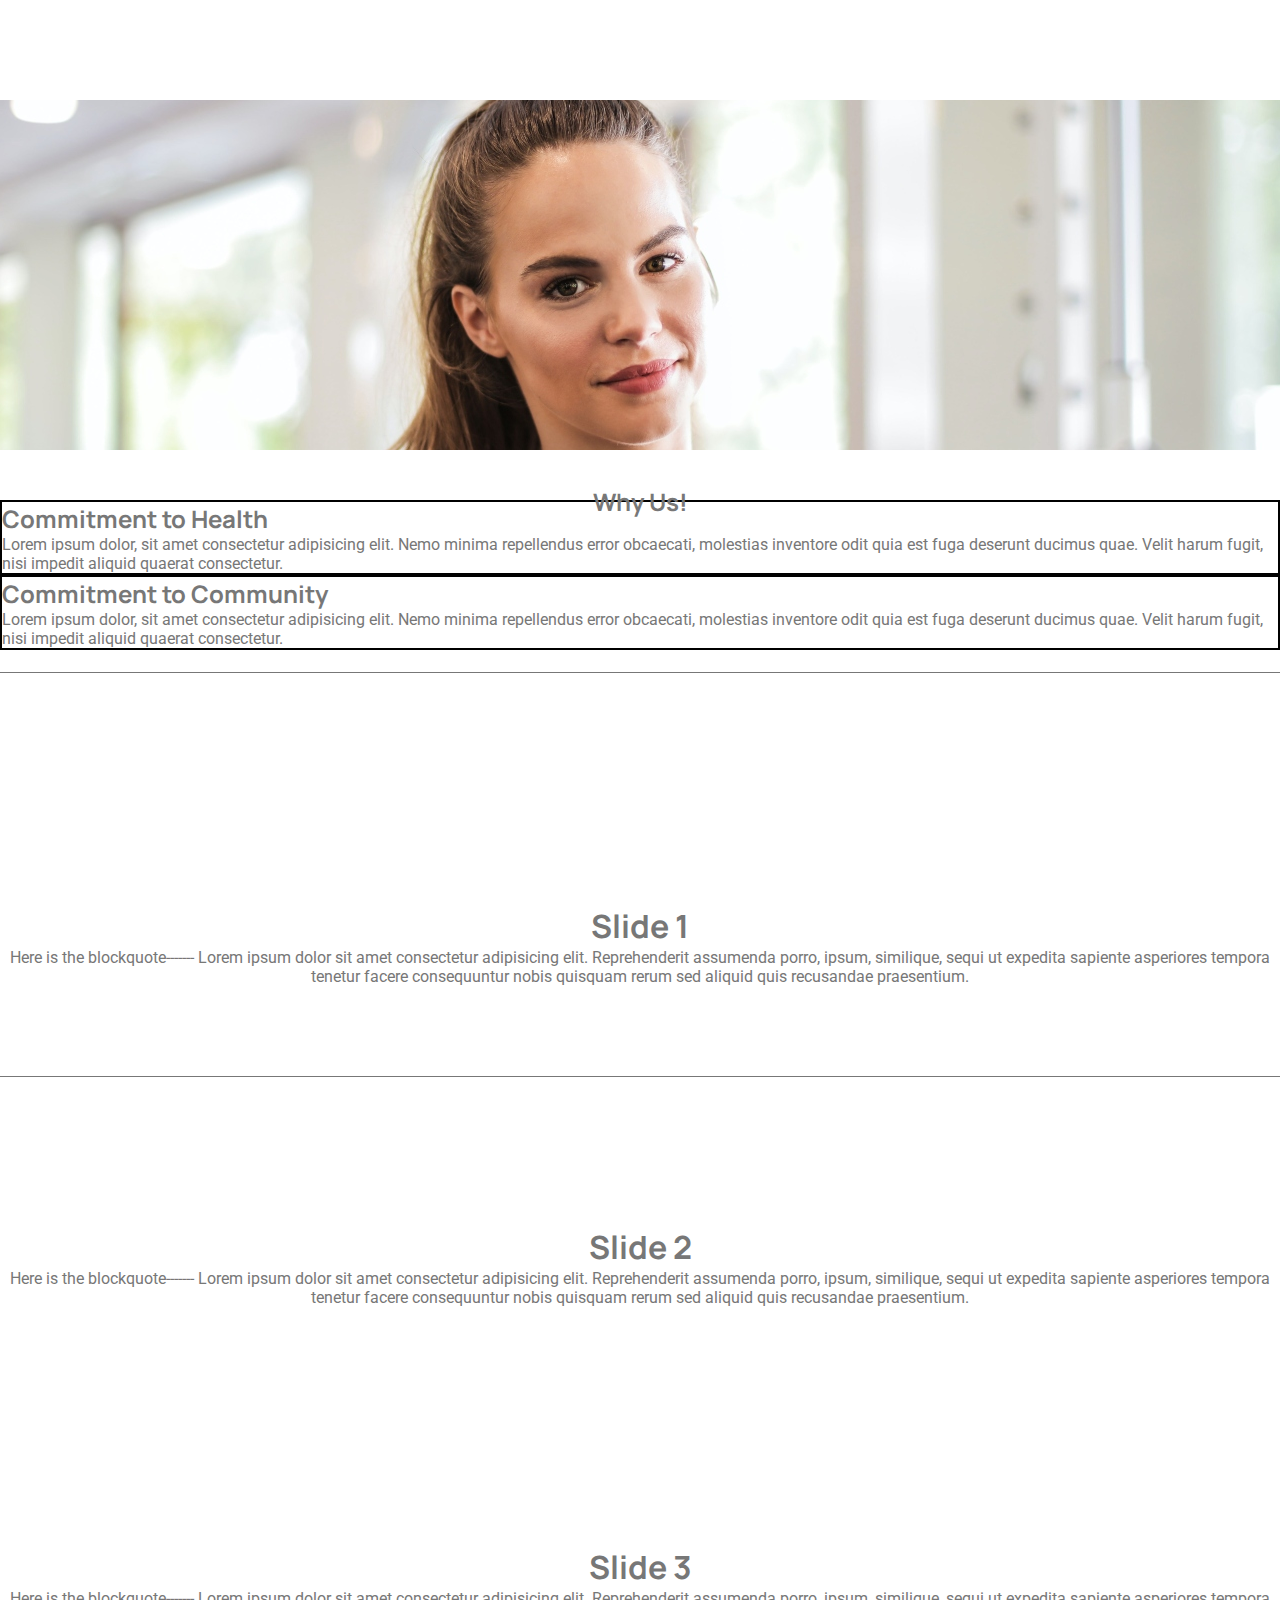
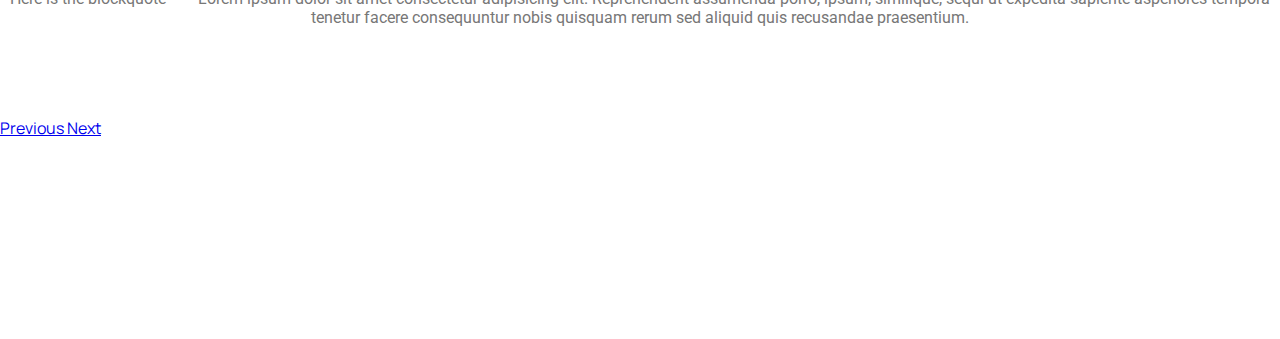
==== about.html @ 335e4745 "Working on a page overflow bug." ====
<!DOCTYPE html>
<html lang="en">
<head>
  <title>Bootstrap Example</title>
  <meta charset="utf-8">
  <meta name="viewport" content="width=device-width, initial-scale=1">
  <link rel="stylesheet" href="https://cdn.jsdelivr.net/npm/bootstrap@4.6.0/dist/css/bootstrap.min.css" integrity="sha384-B0vP5xmATw1+K9KRQjQERJvTumQW0nPEzvF6L/Z6nronJ3oUOFUFpCjEUQouq2+l" crossorigin="anonymous">
  <link rel="stylesheet" href="https://use.fontawesome.com/releases/v5.15.2/css/all.css" integrity="sha384-vSIIfh2YWi9wW0r9iZe7RJPrKwp6bG+s9QZMoITbCckVJqGCCRhc+ccxNcdpHuYu" crossorigin="anonymous">
 <link rel="stylesheet" href="css/style.css">
</head>


<body>
  <header>
    
<!-- Alert -->
    <!-- <div class="container-fluid alert alert-light bg-white w-100 m-0" style= "position: relative; font-size: 115%; height: 40px; border: 0; border-radius: 0;" role="alert">
      <a href="#" class="text-dark w-100" style="text-align: center; font-size: 100%; position: absolute; top: 20%;">Covid-19 FAQs <span class="d-none d-lg-inline">| Our Committment to Clear</span></a>
    </div> -->
    

<!-- Nav Bar -->     

    <section class="bg-light" style="height: 100px;">
</section>
</header>



<main>

<!-- Img with -->
  <div id="about-img"></div>
  <div class="cover-text"></div>


  <!-- Info about the company -->
    <div class="container">
      <div class="container" style="height: 50px; padding-top: 35px;">
        <h2 class="text-dark" style="text-align: center">Why Us!</h2>      
      </div>
      <div class="row justify-content-center">
        <div class="col-sm-5 py-3 px-lg-5 my-5  mx-3" style="border: 2px solid black;">
          <div><i class="fas fa-heartbeat"></i>
          </div>
          <h2>Commitment to Health</h2>
          <p>Lorem ipsum dolor, sit amet consectetur adipisicing elit. Nemo minima repellendus error obcaecati,
            molestias inventore odit quia est fuga deserunt ducimus quae. Velit harum fugit, nisi impedit aliquid 
            quaerat consectetur.</p>
        </div>
        <div class="col-sm-5 mx-3 py-3 my-5 px-lg-5" style="border: 2px solid black;">
          <div><i class="fas fa-users"></i></div>
          <h2>Commitment to Community</h2>
          <p>Lorem ipsum dolor, sit amet consectetur adipisicing elit. Nemo minima repellendus error obcaecati,
           molestias inventore odit quia est fuga deserunt ducimus quae. Velit harum fugit, nisi impedit aliquid 
           quaerat consectetur.</p>
        </div>
      </div>
    </div>
  </section>

<!-- Testimonials, carasoul? -->
<section>
      <div id="carouselExampleIndicators" class="carousel slide" data-ride="carousel">
        <ol class="carousel-indicators">
          <li data-target="#carouselExampleIndicators" data-slide-to="0" class="active"></li>
          <li data-target="#carouselExampleIndicators" data-slide-to="1"></li>
          <li data-target="#carouselExampleIndicators" data-slide-to="2"></li>
        </ol>
        <div class="carousel-inner"> 
          <div class="carousel-item active bg-dark text-white">
            <div class="container carousel-container">
              <h1>Slide 1</h1>
              <p>Here is the blockquote------- Lorem ipsum dolor sit amet consectetur adipisicing elit. 
                Reprehenderit assumenda porro, ipsum, similique, sequi ut expedita sapiente asperiores tempora tenetur facere consequuntur nobis quisquam rerum sed aliquid quis recusandae praesentium.</p>
            </div>
          </div>
          <div class="carousel-item bg-dark text-white">
            <div class="container carousel-container">
              <h1>Slide 2</h1>
              <p>Here is the blockquote------- Lorem ipsum dolor sit amet consectetur adipisicing elit. 
                Reprehenderit assumenda porro, ipsum, similique, sequi ut expedita sapiente asperiores tempora tenetur facere consequuntur nobis quisquam rerum sed aliquid quis recusandae praesentium.</p>
            </div>
          </div>
          <div class="carousel-item bg-dark text-white">
            <div class="container carousel-container">
              <h1>Slide 3</h1>
              <p>Here is the blockquote------- Lorem ipsum dolor sit amet consectetur adipisicing elit. 
                Reprehenderit assumenda porro, ipsum, similique, sequi ut expedita sapiente asperiores tempora tenetur facere consequuntur nobis quisquam rerum sed aliquid quis recusandae praesentium.</p>
            </div>
          </div>
        </div>
        <a class="carousel-control-prev" href="#carouselExampleIndicators" role="button" data-slide="prev">
          <span class="carousel-control-prev-icon" aria-hidden="true"></span>
          <span class="sr-only">Previous</span>
        </a>
        <a class="carousel-control-next" href="#carouselExampleIndicators" role="button" data-slide="next">
          <span class="carousel-control-next-icon" aria-hidden="true"></span>
          <span class="sr-only">Next</span>
        </a>
      </div>
  </section>

</main>

<footer>
  <div id="footer" class="container-fluid bg-dark p-0">
          <div class="container-fluid text-center px-0" id="footer-container">
              <a href="http://www.twitter.com" target="_blank"><i class="fab fa-twitter mx-4 text-white d-inline fa-2x"></i></a>
              <a href="http://www.facebook.com" target="_blank"><i class="fab fa-facebook mx-4 text-white d-inline fa-2x"></i></a>
              <a href="http://www.instagram.com" target="_blank"><i class="fab fa-instagram mx-4 text-white d-inline fa-2x"></i></a>
           </div>
        </div>
      </div>
    </div>
</footer>


<script src="https://cdn.jsdelivr.net/npm/bootstrap@4.6.0/dist/js/bootstrap.bundle.min.js" integrity="sha384-Piv4xVNRyMGpqkS2by6br4gNJ7DXjqk09RmUpJ8jgGtD7zP9yug3goQfGII0yAns" crossorigin="anonymous"></script>
<script src="https://code.jquery.com/jquery-3.2.1.slim.min.js" integrity="sha384-KJ3o2DKtIkvYIK3UENzmM7KCkRr/rE9/Qpg6aAZGJwFDMVNA/GpGFF93hXpG5KkN" crossorigin="anonymous"></script>
<script src="https://cdnjs.cloudflare.com/ajax/libs/popper.js/1.12.9/umd/popper.min.js" integrity="sha384-ApNbgh9B+Y1QKtv3Rn7W3mgPxhU9K/ScQsAP7hUibX39j7fakFPskvXusvfa0b4Q" crossorigin="anonymous"></script>
<script src="https://maxcdn.bootstrapcdn.com/bootstrap/4.0.0/js/bootstrap.min.js" integrity="sha384-JZR6Spejh4U02d8jOt6vLEHfe/JQGiRRSQQxSfFWpi1MquVdAyjUar5+76PVCmYl" crossorigin="anonymous"></script>

</body>
</html>
---- css/style.css ----
@import url('https://fonts.googleapis.com/css2?family=Manrope&family=Roboto&display=swap');



header, section, footer, aside, nav, main, article, figure { 
    display: block; 
}
 
* {
    margin: 0;
    padding: 0;
    border: 0;
    box-sizing: border-box;  
}

body {
    font-family: 'Manrope', sans-serif;
    color: #777777;
    /* background-color: green; */
    
}

p {
    font-family: roboto, sans-serif;
}




/* Navbar */
#logo {
    letter-spacing: 3px;
    font-size: 150%;
    font-family: 'Roboto', sans-serif; 
}

.hover a:hover {
    border-bottom: 1px solid #777777;
}

.active {
    border-bottom: 1px solid #777777;
}


/* Footer */

#footer {
    /* height: 136.653px; */
    height: 200px;
    padding: 8px 16px;
    position: relative;
}

#footer-container {
    position: absolute;
    top: 40%;;
}



/* Index Page */

#hero-image{
    height: 585px;
    width: 100%;
    background: url("../assets/images/hero-img1.jpg") no-repeat center center;

    animation-name: hero-zoom;
    animation-duration: 7s;
    animation-fill-mode: forwards;
}

#hero-outer {
    height: 585px;
    width: 100%;
    overflow: hidden;
    position: relative;
}

@keyframes hero-zoom {
    from {
        transform: scale(1)
    }
    to {
        transform: scale(1.1)
    }
}

#cover-text, #color-text h2 {
   color:#ffffff;
}

#cover-text {
   font-size: 130%;
   font-family: 'Manrope', sans-serif;
   text-align: end;
   width: 300px;
   height: 200px;

   padding-top: 40px;
   padding-left: 10px;

   background-color: rgba(37, 32, 32, 0.7);

   top: 60px;
   left: 100px;

   position: absolute;
    
} 

/* About Page */

#about-img{
    height: 350px;
    width: 100%;
    background: url("../assets/images/contact-img6.jpg") no-repeat center center;
}
    /* Contact Page */

#contact-img {
    height: 350px;
    width: 100%;
    background: url("../assets/images/contact-img7.jpg") no-repeat center center;
    /* opacity: 0.5; */    
} 

.carousel-item {
    height: 20rem;
    position: relative;
}

.carousel-container {
    text-align: center;
    position: absolute;
    bottom: 0;
    left: 0;
    right: 0;
    padding-bottom: 90px;
}

.carousel-indicators {
    margin-bottom: 2.5rem;
}

.contact-info {
    position: relative;
}
  
.modal-btn-center {
    margin: 0;
    position: absolute;
    top: 50%;
    left: 50%;
    -ms-transform: translate(-50%, -50%);
    transform: translate(-50%, -50%);
  }

/* Membership */

.list-size {
    font-size: 1.5rem;
    list-style-type: none;
}

.list-margins {
    margin-left: 5px;
    margin-right: 5px;
}

.icon-target {
    margin-right: 15px;
}

.list-headers {
    margin-bottom: 30px;
}
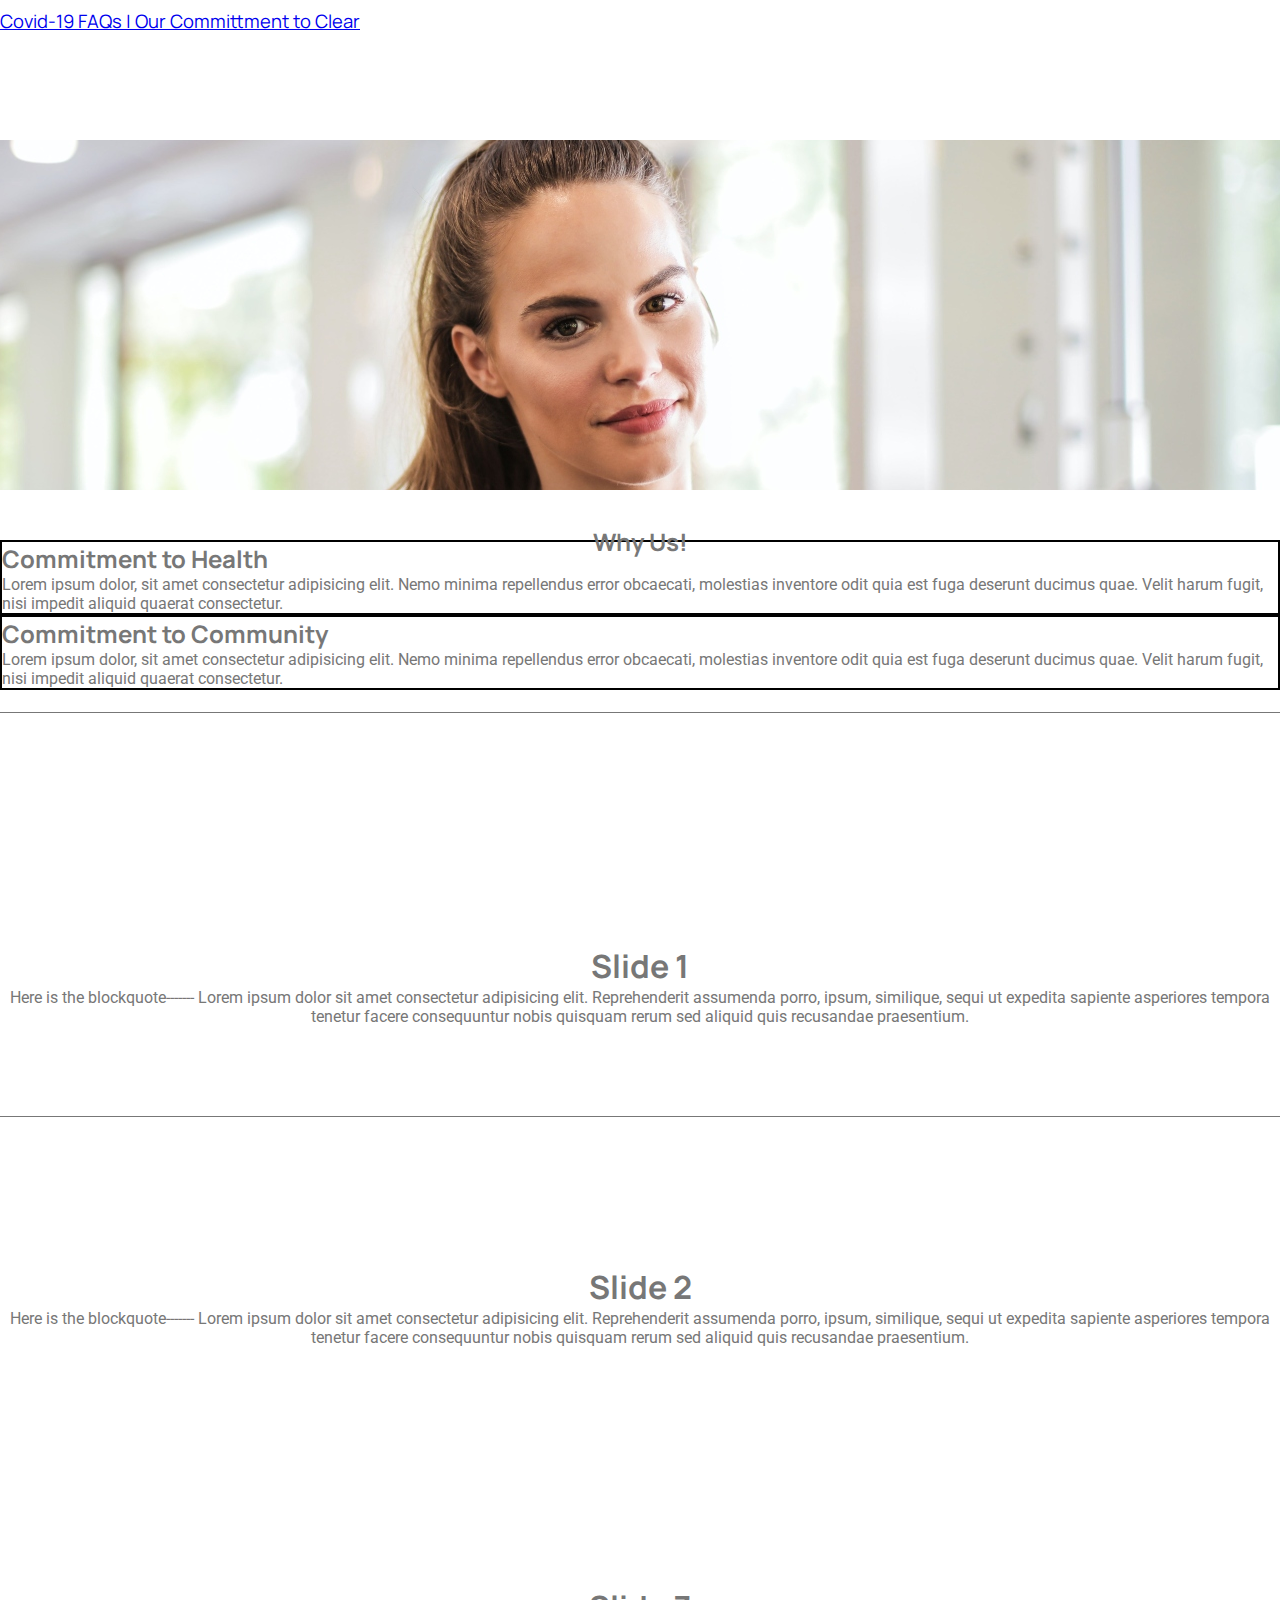
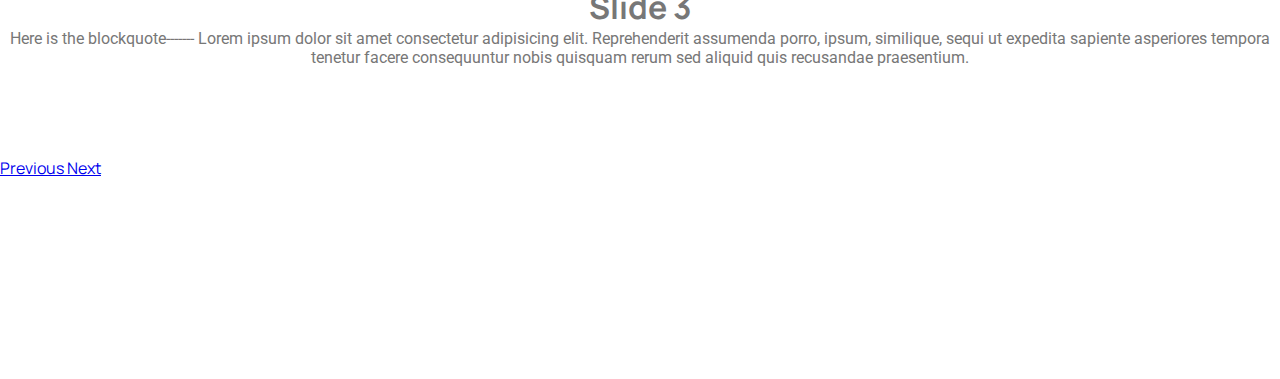
==== commit 8950d77a: "I began working on responsive design, fixed the y-overflow, and filled in content" ====
--- a/about.html
+++ b/about.html
@@ -14,9 +14,12 @@
   <header>
     
 <!-- Alert -->
-    <!-- <div class="container-fluid alert alert-light bg-white w-100 m-0" style= "position: relative; font-size: 115%; height: 40px; border: 0; border-radius: 0;" role="alert">
-      <a href="#" class="text-dark w-100" style="text-align: center; font-size: 100%; position: absolute; top: 20%;">Covid-19 FAQs <span class="d-none d-lg-inline">| Our Committment to Clear</span></a>
-    </div> -->
+<div class="container">
+  <div class="alert alert-light bg-white w-100 m-0" style= "position: relative; font-size: 115%; height: 40px; border: 0; border-radius: 0;" role="alert">
+    <a href="#" class="text-dark w-100" style="text-align: center; font-size: 100%; position: absolute; top: 20%;">Covid-19 FAQs <span class="d-none d-lg-inline">| Our Committment to Clear</span></a>
+  </div>  
+</div>
+  
     
 
 <!-- Nav Bar -->     
@@ -32,7 +35,6 @@
 <!-- Img with -->
   <div id="about-img"></div>
   <div class="cover-text"></div>
-
 
   <!-- Info about the company -->
     <div class="container">
--- a/css/style.css
+++ b/css/style.css
@@ -110,6 +110,10 @@
     
 } 
 
+.membership-pricing-text {
+    font-size: 1.25rem;
+}
+
 /* About Page */
 
 #about-img{
@@ -148,14 +152,6 @@
     position: relative;
 }
   
-.modal-btn-center {
-    margin: 0;
-    position: absolute;
-    top: 50%;
-    left: 50%;
-    -ms-transform: translate(-50%, -50%);
-    transform: translate(-50%, -50%);
-  }
 
 /* Membership */
 
@@ -176,3 +172,26 @@
 .list-headers {
     margin-bottom: 30px;
 }
+
+/* Contact */
+.roboto-font {
+    font-family: roboto, sans-serif;
+}
+
+
+/* Media Queries */
+/* NOT WORKING RIGHT - CHECK LATER */
+/* Figure out contact page */
+@media only screen and (max-width: 690px) {
+    .contact-media-query {
+        text-align: center;
+        padding-left: 0; !important      
+    }
+  }
+
+  /* Figure out descrption in home page  */
+  @media only screen and (max-width: 690px) {
+     .description-media-query {}
+        margin-top: 15%;  
+    }
+  }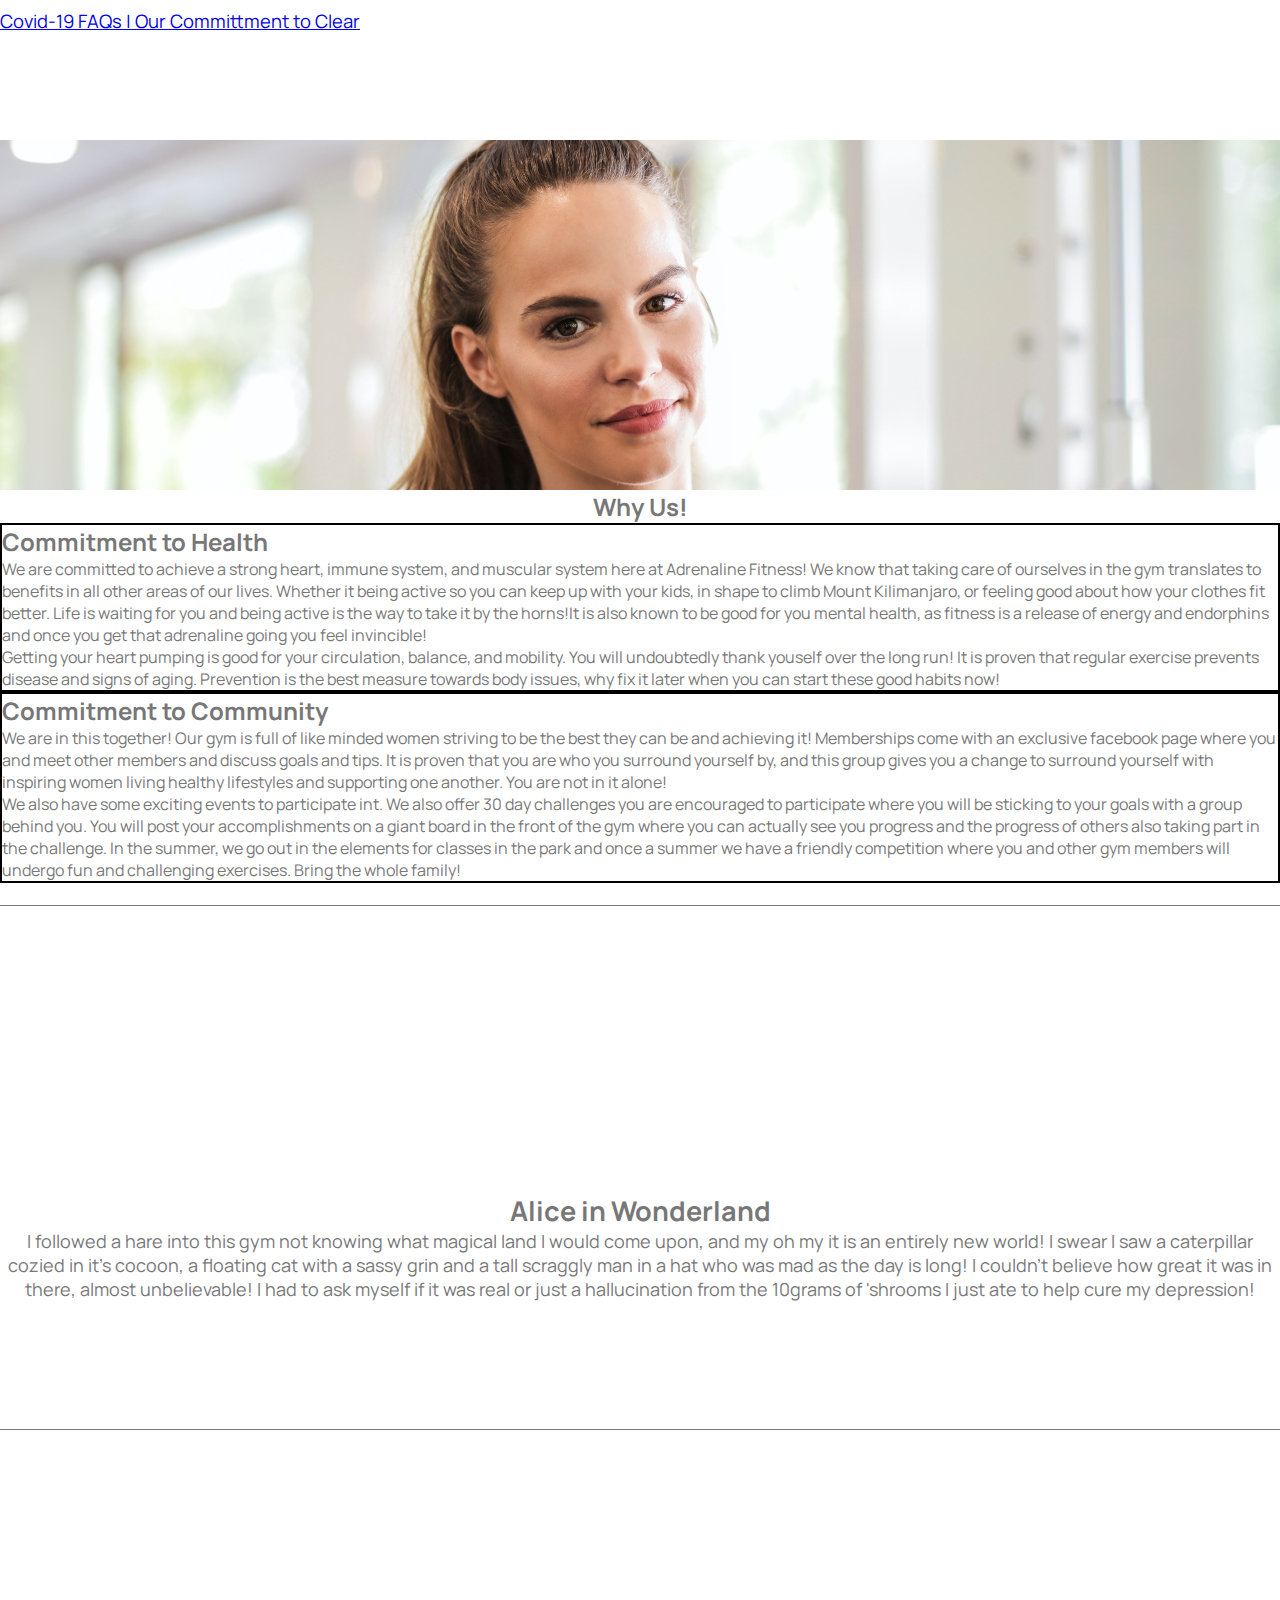
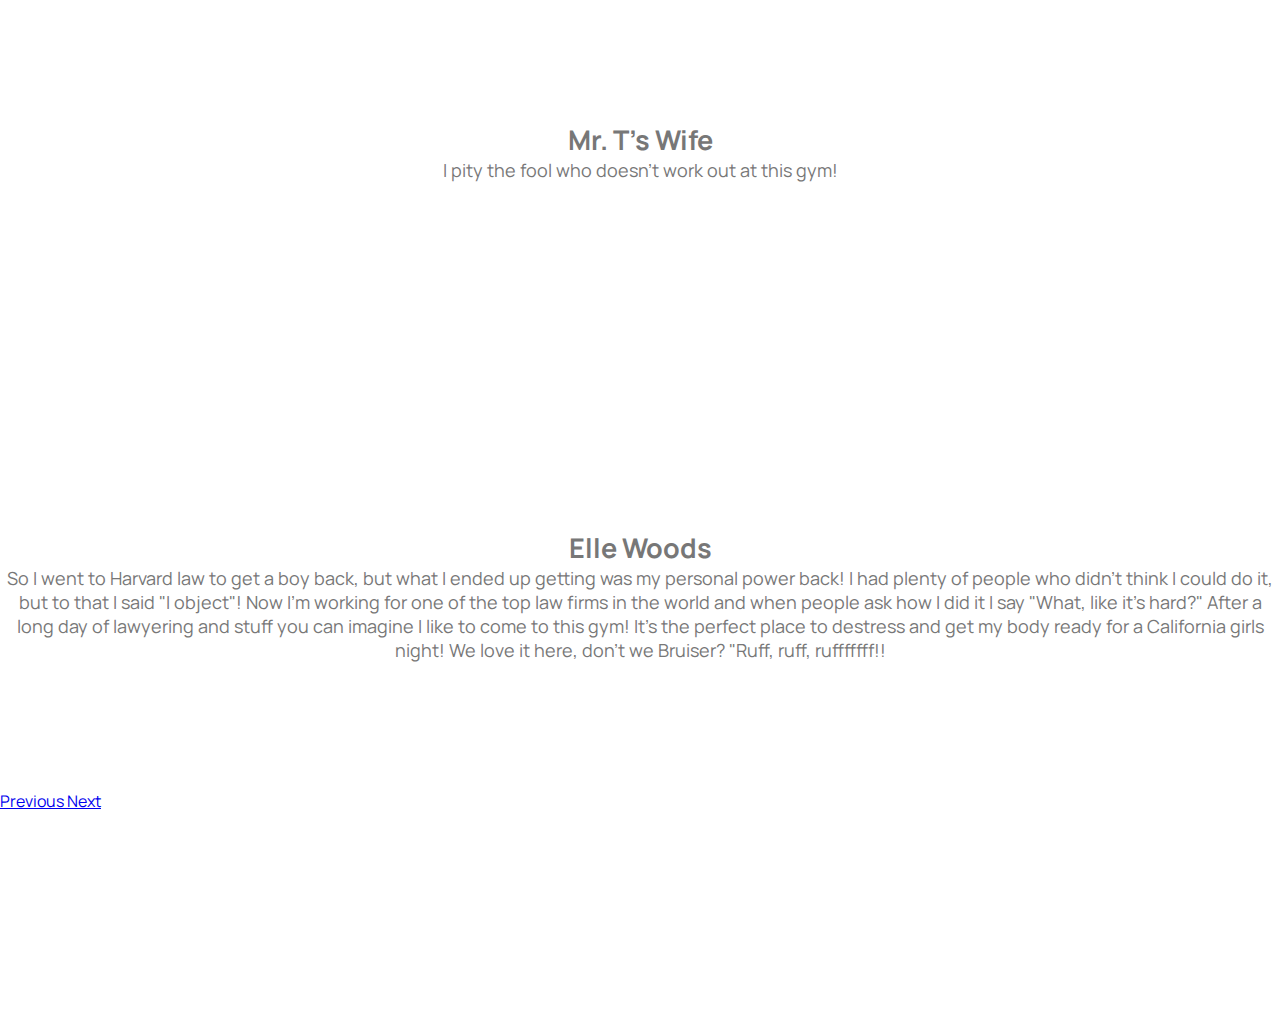
==== commit 16d1d6cf: "Carsouel is working but needs changes, remembering when it was working" ====
--- a/about.html
+++ b/about.html
@@ -37,25 +37,28 @@
   <div class="cover-text"></div>
 
   <!-- Info about the company -->
-    <div class="container">
-      <div class="container" style="height: 50px; padding-top: 35px;">
-        <h2 class="text-dark" style="text-align: center">Why Us!</h2>      
+<section>
+    <div class="container-fluid">
+      <div class="row">
+        <div class="col-12 my-4 mb-sm-0 mt-sm-5">
+          <h2 class="text-dark mb-0" style="text-align: center">Why Us!</h2>
+        </div>
       </div>
+    </div>
+    <div class="container-fluid">   
       <div class="row justify-content-center">
-        <div class="col-sm-5 py-3 px-lg-5 my-5  mx-3" style="border: 2px solid black;">
+        <div class="col-lg-4 py-3 px-lg-5 my-0 my-sm-5 mx-3 mx-sm-5" style="border: 2px solid black; font-size: 1rem;">
           <div><i class="fas fa-heartbeat"></i>
           </div>
           <h2>Commitment to Health</h2>
-          <p>Lorem ipsum dolor, sit amet consectetur adipisicing elit. Nemo minima repellendus error obcaecati,
-            molestias inventore odit quia est fuga deserunt ducimus quae. Velit harum fugit, nisi impedit aliquid 
-            quaerat consectetur.</p>
+          <p> <hr>We are committed to achieve a strong heart, immune system, and muscular system here at Adrenaline Fitness! We know that taking care of ourselves in the gym translates to benefits in all other areas of our lives. Whether it being active so you can keep up with your kids, in shape to climb Mount Kilimanjaro, or feeling good about how your clothes fit better. Life is waiting for you and being active is the way to take it by the horns!It is also known to be good for you mental health, as fitness is a release of energy and endorphins and once you get that adrenaline going you feel invincible! <hr> 
+          Getting your heart pumping is good for your circulation, balance, and mobility. You will undoubtedly thank youself over the long run! It is proven that regular exercise prevents disease and signs of aging. Prevention is the best measure towards body issues, why fix it later when you can start these good habits now! </p>
         </div>
-        <div class="col-sm-5 mx-3 py-3 my-5 px-lg-5" style="border: 2px solid black;">
+        <div class="col-lg-4 mx-3 mx-sm-5 py-3 my-3 my-sm-5 px-lg-5" style="border: 2px solid black; font-size: 1rem;">
           <div><i class="fas fa-users"></i></div>
           <h2>Commitment to Community</h2>
-          <p>Lorem ipsum dolor, sit amet consectetur adipisicing elit. Nemo minima repellendus error obcaecati,
-           molestias inventore odit quia est fuga deserunt ducimus quae. Velit harum fugit, nisi impedit aliquid 
-           quaerat consectetur.</p>
+          <p><hr>We are in this together! Our gym is full of like minded women striving to be the best they can be and achieving it! Memberships come with an exclusive facebook page where you and meet other members and discuss goals and tips. It is proven that you are who you surround yourself by, and this group gives you a change to surround yourself with inspiring women living healthy lifestyles and supporting one another. You are not in it alone! <hr>
+          We also have some exciting events to participate int. We also offer 30 day challenges you are encouraged to participate where you will be sticking to your goals with a group behind you. You will post your accomplishments on a giant board in the front of the gym where you can actually see you progress and the progress of others also taking part in the challenge. In the summer, we go out in the elements for classes in the park and once a summer we have a friendly competition where you and other gym members will undergo fun and challenging exercises. Bring the whole family!   </p>
         </div>
       </div>
     </div>
@@ -69,26 +72,24 @@
           <li data-target="#carouselExampleIndicators" data-slide-to="1"></li>
           <li data-target="#carouselExampleIndicators" data-slide-to="2"></li>
         </ol>
-        <div class="carousel-inner"> 
-          <div class="carousel-item active bg-dark text-white">
+        <div class="carousel-inner bg-dark text-white"> 
+          <div class="carousel-item active">
             <div class="container carousel-container">
-              <h1>Slide 1</h1>
-              <p>Here is the blockquote------- Lorem ipsum dolor sit amet consectetur adipisicing elit. 
-                Reprehenderit assumenda porro, ipsum, similique, sequi ut expedita sapiente asperiores tempora tenetur facere consequuntur nobis quisquam rerum sed aliquid quis recusandae praesentium.</p>
+              <h2>Alice in Wonderland</h2>
+              <blockquote>I followed a hare into this gym not knowing what magical land I would come upon, and my oh my it is an entirely new world! I swear I saw a caterpillar cozied in it's cocoon, a floating cat with a sassy grin and a tall scraggly man in a hat who was mad as the day is long! I couldn't believe how great it was in there, almost unbelievable! I had to ask myself if it was real or just a hallucination from the 10grams of 'shrooms I just ate to help cure my depression!</blockquote>
             </div>
           </div>
-          <div class="carousel-item bg-dark text-white">
+          <div class="carousel-item">
             <div class="container carousel-container">
-              <h1>Slide 2</h1>
-              <p>Here is the blockquote------- Lorem ipsum dolor sit amet consectetur adipisicing elit. 
-                Reprehenderit assumenda porro, ipsum, similique, sequi ut expedita sapiente asperiores tempora tenetur facere consequuntur nobis quisquam rerum sed aliquid quis recusandae praesentium.</p>
+              <h2>Mr. T's Wife</h2>
+              <blockquote>I pity the fool who doesn't work out at this gym!
+              </blockquote>
             </div>
           </div>
-          <div class="carousel-item bg-dark text-white">
+          <div class="carousel-item">
             <div class="container carousel-container">
-              <h1>Slide 3</h1>
-              <p>Here is the blockquote------- Lorem ipsum dolor sit amet consectetur adipisicing elit. 
-                Reprehenderit assumenda porro, ipsum, similique, sequi ut expedita sapiente asperiores tempora tenetur facere consequuntur nobis quisquam rerum sed aliquid quis recusandae praesentium.</p>
+              <h2>Elle Woods</h2>
+              <blockquote>So I went to Harvard law to get a boy back, but what I ended up getting was my personal power back! I had plenty of people who didn't think I could do it, but to that I said "I object"! Now I'm working for one of the top law firms in the world and when people ask how I did it I say "What, like it's hard?" After a long day of lawyering and stuff you can imagine I like to come to this gym! It's the perfect place to destress and get my body ready for a California girls night! We love it here, don't we Bruiser? "Ruff, ruff, rufffffff!!</blockquote>
             </div>
           </div>
         </div>
--- a/css/style.css
+++ b/css/style.css
@@ -121,6 +121,16 @@
     width: 100%;
     background: url("../assets/images/contact-img6.jpg") no-repeat center center;
 }
+
+.commitment {
+    border: 2px solid black;
+    margin:5 3;
+    padding-top: 10%;
+    padding-bottom: 10%;
+    padding-left: 100%;
+    padding-right: 100%;
+}
+
     /* Contact Page */
 
 #contact-img {
@@ -129,11 +139,11 @@
     background: url("../assets/images/contact-img7.jpg") no-repeat center center;
     /* opacity: 0.5; */    
 } 
-
-.carousel-item {
-    height: 20rem;
-    position: relative;
-}
+ 
+ .carousel-item {
+    height: 30rem;
+    position: relative;
+}  
 
 .carousel-container {
     text-align: center;
@@ -141,17 +151,21 @@
     bottom: 0;
     left: 0;
     right: 0;
-    padding-bottom: 90px;
-}
-
-.carousel-indicators {
+    padding-bottom: 10%;
+    font-size: 18px;
+}
+
+/* .carousel-indicators {
     margin-bottom: 2.5rem;
-}
+} */ */
 
 .contact-info {
     position: relative;
 }
-  
+
+.roboto-font {
+    font-family: roboto, sans-serif;
+}
 
 /* Membership */
 
@@ -173,10 +187,6 @@
     margin-bottom: 30px;
 }
 
-/* Contact */
-.roboto-font {
-    font-family: roboto, sans-serif;
-}
 
 
 /* Media Queries */
@@ -194,4 +204,8 @@
      .description-media-query {}
         margin-top: 15%;  
     }
+  }
+
+  blockquote {
+    font-size: 20px;
   }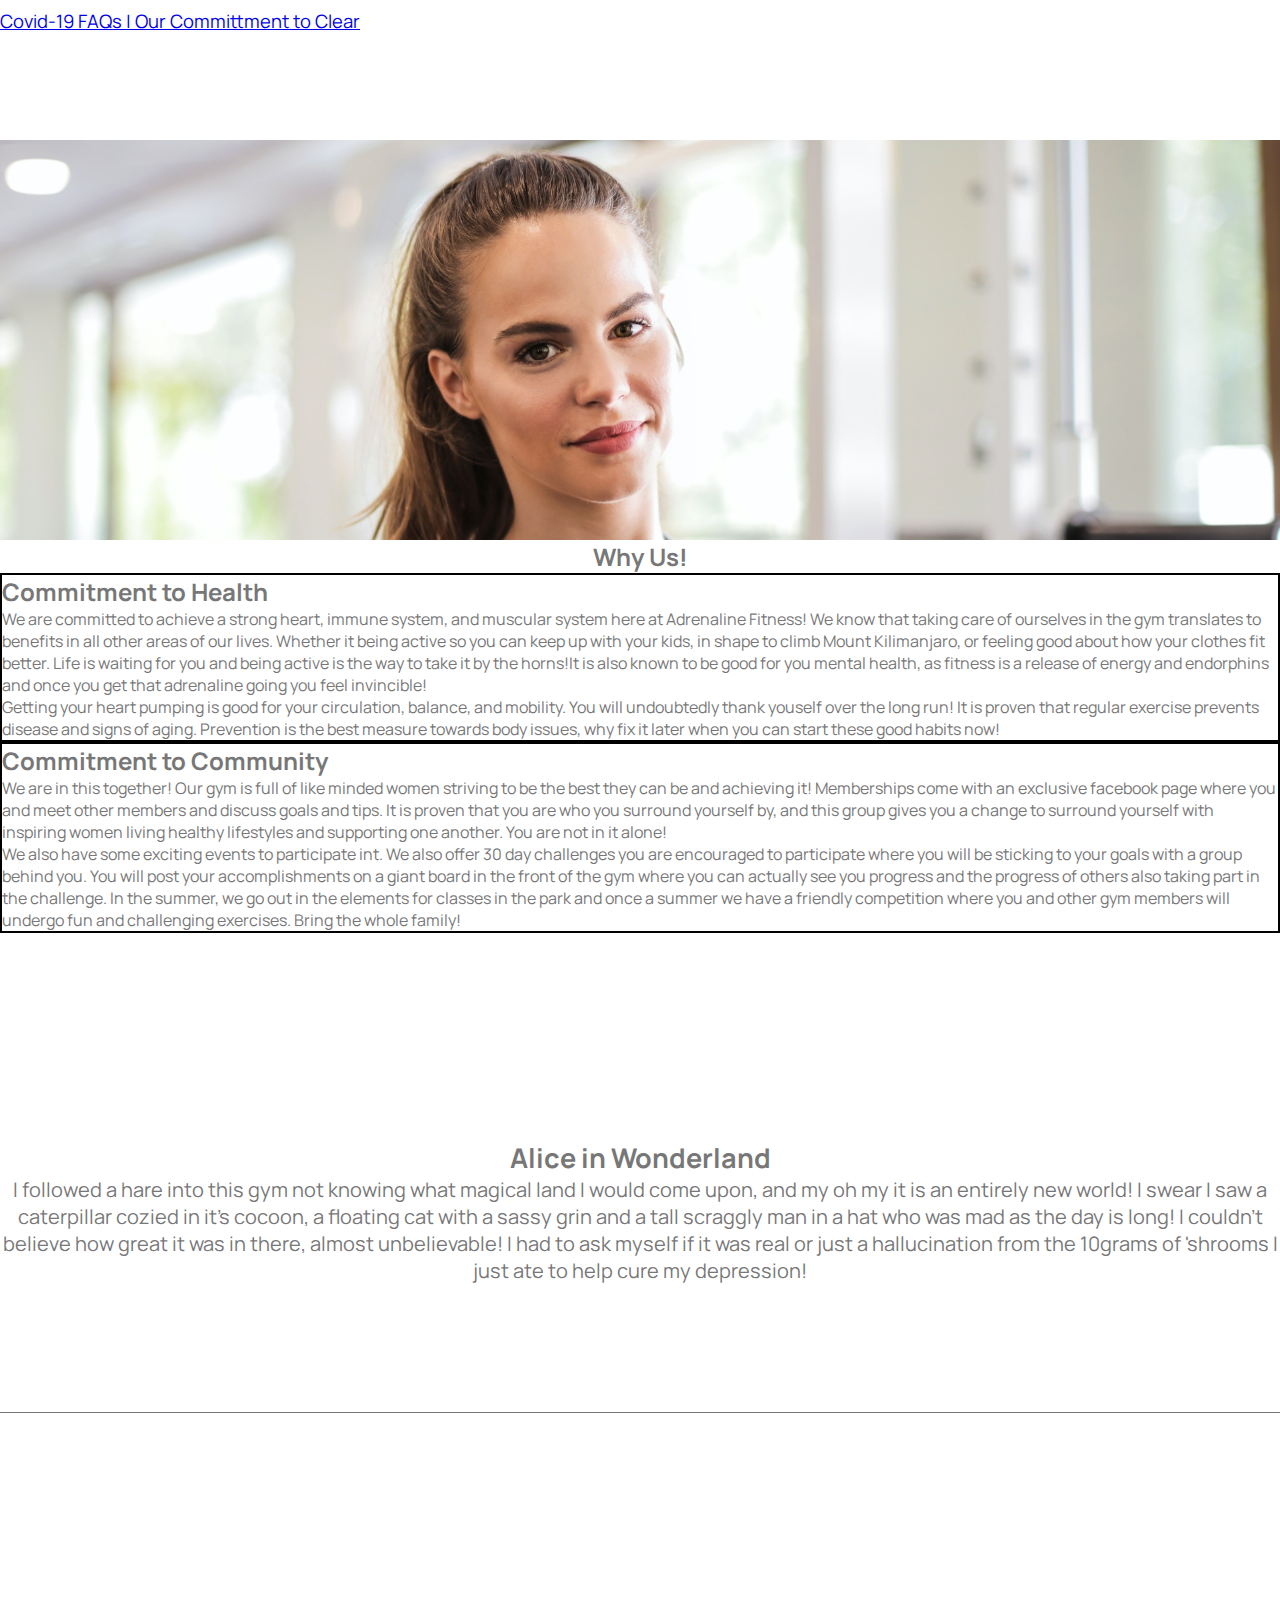
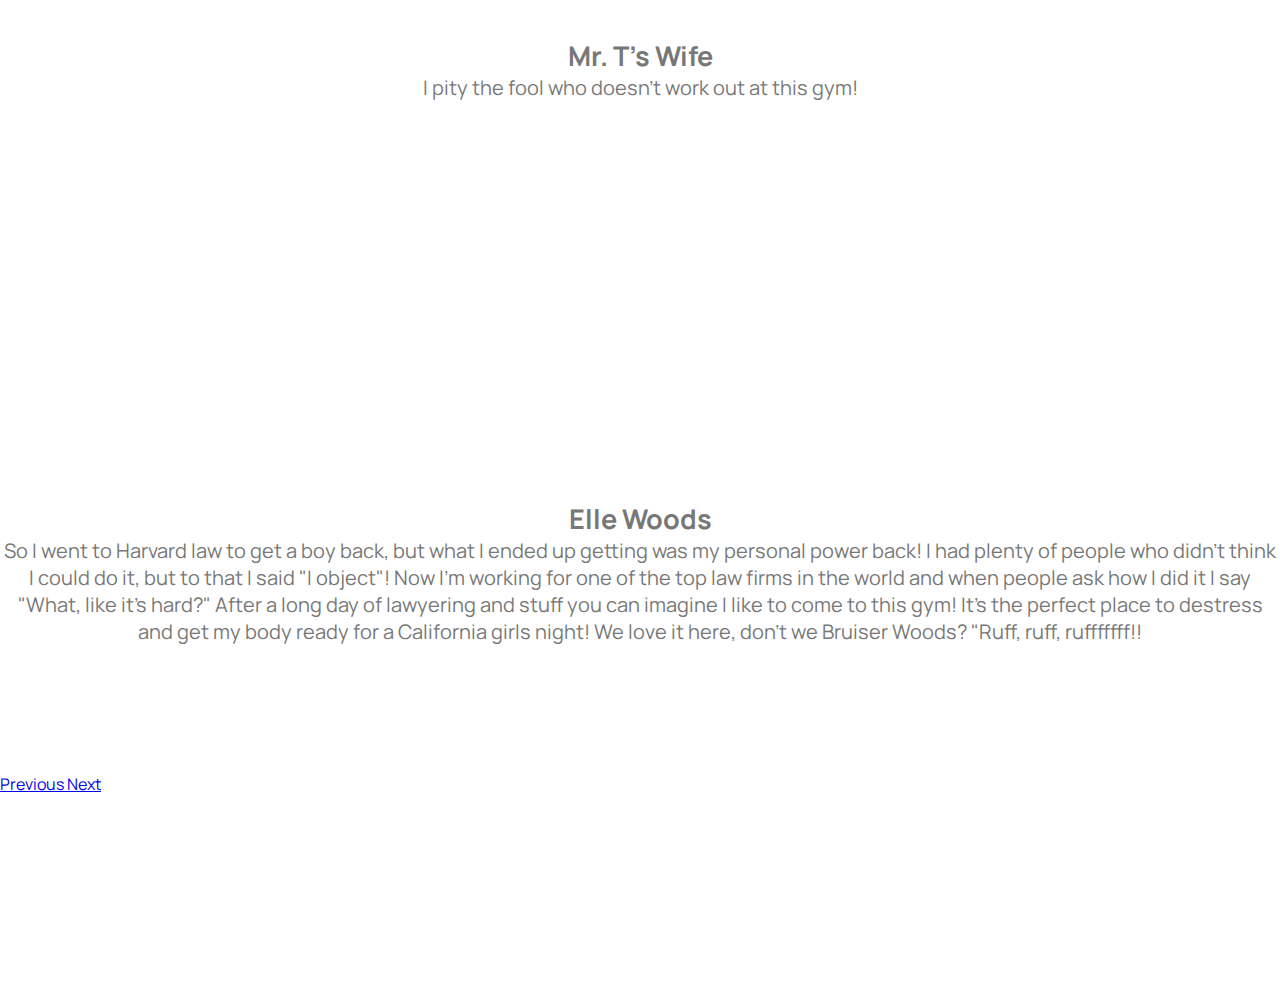
==== commit 4f49c47d: "Worked more on responsive design" ====
--- a/about.html
+++ b/about.html
@@ -64,35 +64,67 @@
     </div>
   </section>
 
-<!-- Testimonials, carasoul? -->
+  
+
+<!-- Testimonials, carouel? -->
 <section>
-      <div id="carouselExampleIndicators" class="carousel slide" data-ride="carousel">
-        <ol class="carousel-indicators">
+      <!-- <div id="carouselExampleIndicators" class="carousel slide" data-ride="carousel"> -->
+        <!-- <ol class="carousel-indicators">
           <li data-target="#carouselExampleIndicators" data-slide-to="0" class="active"></li>
           <li data-target="#carouselExampleIndicators" data-slide-to="1"></li>
           <li data-target="#carouselExampleIndicators" data-slide-to="2"></li>
-        </ol>
+        </ol> -->
         <div class="carousel-inner bg-dark text-white"> 
+          <!-- 1 -->
           <div class="carousel-item active">
             <div class="container carousel-container">
-              <h2>Alice in Wonderland</h2>
-              <blockquote>I followed a hare into this gym not knowing what magical land I would come upon, and my oh my it is an entirely new world! I swear I saw a caterpillar cozied in it's cocoon, a floating cat with a sassy grin and a tall scraggly man in a hat who was mad as the day is long! I couldn't believe how great it was in there, almost unbelievable! I had to ask myself if it was real or just a hallucination from the 10grams of 'shrooms I just ate to help cure my depression!</blockquote>
+              <div class="row">
+                <div class="col-12">
+                  <h2>Alice in Wonderland</h2>
+                </div>
+              </div>
+              <div class="row">
+                <div class="col-12">
+                   <blockquote>I followed a hare into this gym not knowing what magical land I would come upon, and my oh my it is an entirely new world! I swear I saw a caterpillar cozied in it's cocoon, a floating cat with a sassy grin and a tall scraggly man in a hat who was mad as the day is long! I couldn't believe how great it was in there, almost unbelievable! I had to ask myself if it was real or just a hallucination from the 10grams of 'shrooms I just ate to help cure my depression!</blockquote>
+                </div>
+              </div>
             </div>
           </div>
+          <!-- 2 -->
           <div class="carousel-item">
             <div class="container carousel-container">
-              <h2>Mr. T's Wife</h2>
-              <blockquote>I pity the fool who doesn't work out at this gym!
-              </blockquote>
+              <div class="row">
+                <div class="col-12">
+                  <h2>Mr. T's Wife</h2>
+                </div>
+              </div>
+              <div class="row">
+                <div class="col-12" style="padding-bottom: 5%;">
+                  <blockquote>I pity the fool who doesn't work out at this gym!
+                  </blockquote>
+                </div>
+              </div>
             </div>
           </div>
-          <div class="carousel-item">
-            <div class="container carousel-container">
-              <h2>Elle Woods</h2>
-              <blockquote>So I went to Harvard law to get a boy back, but what I ended up getting was my personal power back! I had plenty of people who didn't think I could do it, but to that I said "I object"! Now I'm working for one of the top law firms in the world and when people ask how I did it I say "What, like it's hard?" After a long day of lawyering and stuff you can imagine I like to come to this gym! It's the perfect place to destress and get my body ready for a California girls night! We love it here, don't we Bruiser? "Ruff, ruff, rufffffff!!</blockquote>
+        <!-- 3 -->
+        <div class="carousel-item">
+          <div class="container carousel-container">
+            <div class="row">
+              <div class="col-12">
+                <h2>Elle Woods</h2>
+              </div>
+            </div>
+            <div class="row">
+              <div class="col-12">
+                <blockquote>So I went to Harvard law to get a boy back, but what I ended up getting was my personal power back! I had plenty of people who didn't think I could do it, but to that I said "I object"! Now I'm working for one of the top law firms in the world and when people ask how I did it I say "What, like it's hard?" After a long day of lawyering and stuff you can imagine I like to come to this gym! It's the perfect place to destress and get my body ready for a California girls night! We love it here, don't we Bruiser Woods? "Ruff, ruff, rufffffff!!</blockquote>
+              </div>
             </div>
           </div>
         </div>
+
+
+
+         
         <a class="carousel-control-prev" href="#carouselExampleIndicators" role="button" data-slide="prev">
           <span class="carousel-control-prev-icon" aria-hidden="true"></span>
           <span class="sr-only">Previous</span>
--- a/css/style.css
+++ b/css/style.css
@@ -62,9 +62,10 @@
 /* Index Page */
 
 #hero-image{
-    height: 585px;
+    height: 82vh;
     width: 100%;
     background: url("../assets/images/hero-img1.jpg") no-repeat center center;
+    background-size: cover;
 
     animation-name: hero-zoom;
     animation-duration: 7s;
@@ -72,7 +73,7 @@
 }
 
 #hero-outer {
-    height: 585px;
+    min-height: 585px; 
     width: 100%;
     overflow: hidden;
     position: relative;
@@ -117,9 +118,11 @@
 /* About Page */
 
 #about-img{
-    height: 350px;
-    width: 100%;
-    background: url("../assets/images/contact-img6.jpg") no-repeat center center;
+    display: grid;
+    height: 400px;
+    min-width: 350px;
+    background: url("../assets/images/about-img-try3.jpg") no-repeat center center;
+    background-size: cover;
 }
 
 .commitment {
@@ -131,13 +134,17 @@
     padding-right: 100%;
 }
 
+blockquote {
+    font-size: 20px;
+  }
+
     /* Contact Page */
 
 #contact-img {
-    height: 350px;
+    height: 390px;
     width: 100%;
-    background: url("../assets/images/contact-img7.jpg") no-repeat center center;
-    /* opacity: 0.5; */    
+    background: url("../assets/images/contact-img30.jpg") no-repeat top right;
+    background-size: cover;
 } 
  
  .carousel-item {
@@ -153,11 +160,10 @@
     right: 0;
     padding-bottom: 10%;
     font-size: 18px;
-}
-
-/* .carousel-indicators {
-    margin-bottom: 2.5rem;
-} */ */
+    vertical-align: middle;
+} 
+
+
 
 .contact-info {
     position: relative;
@@ -200,12 +206,25 @@
   }
 
   /* Figure out descrption in home page  */
-  @media only screen and (max-width: 690px) {
+  /* @media only screen and (max-width: 690px) {
      .description-media-query {}
         margin-top: 15%;  
     }
-  }
-
-  blockquote {
-    font-size: 20px;
-  }+  } */
+
+ 
+
+  @media (max-width: 690px){
+    
+    .description-paragraph {
+        font-size: 1rem;
+        margin-top: 10% !important;
+    }
+  } 
+
+   @media (min-width: 800px){
+    .description-paragraph {
+        font-size: 1.5rem;
+    
+    }
+  } 
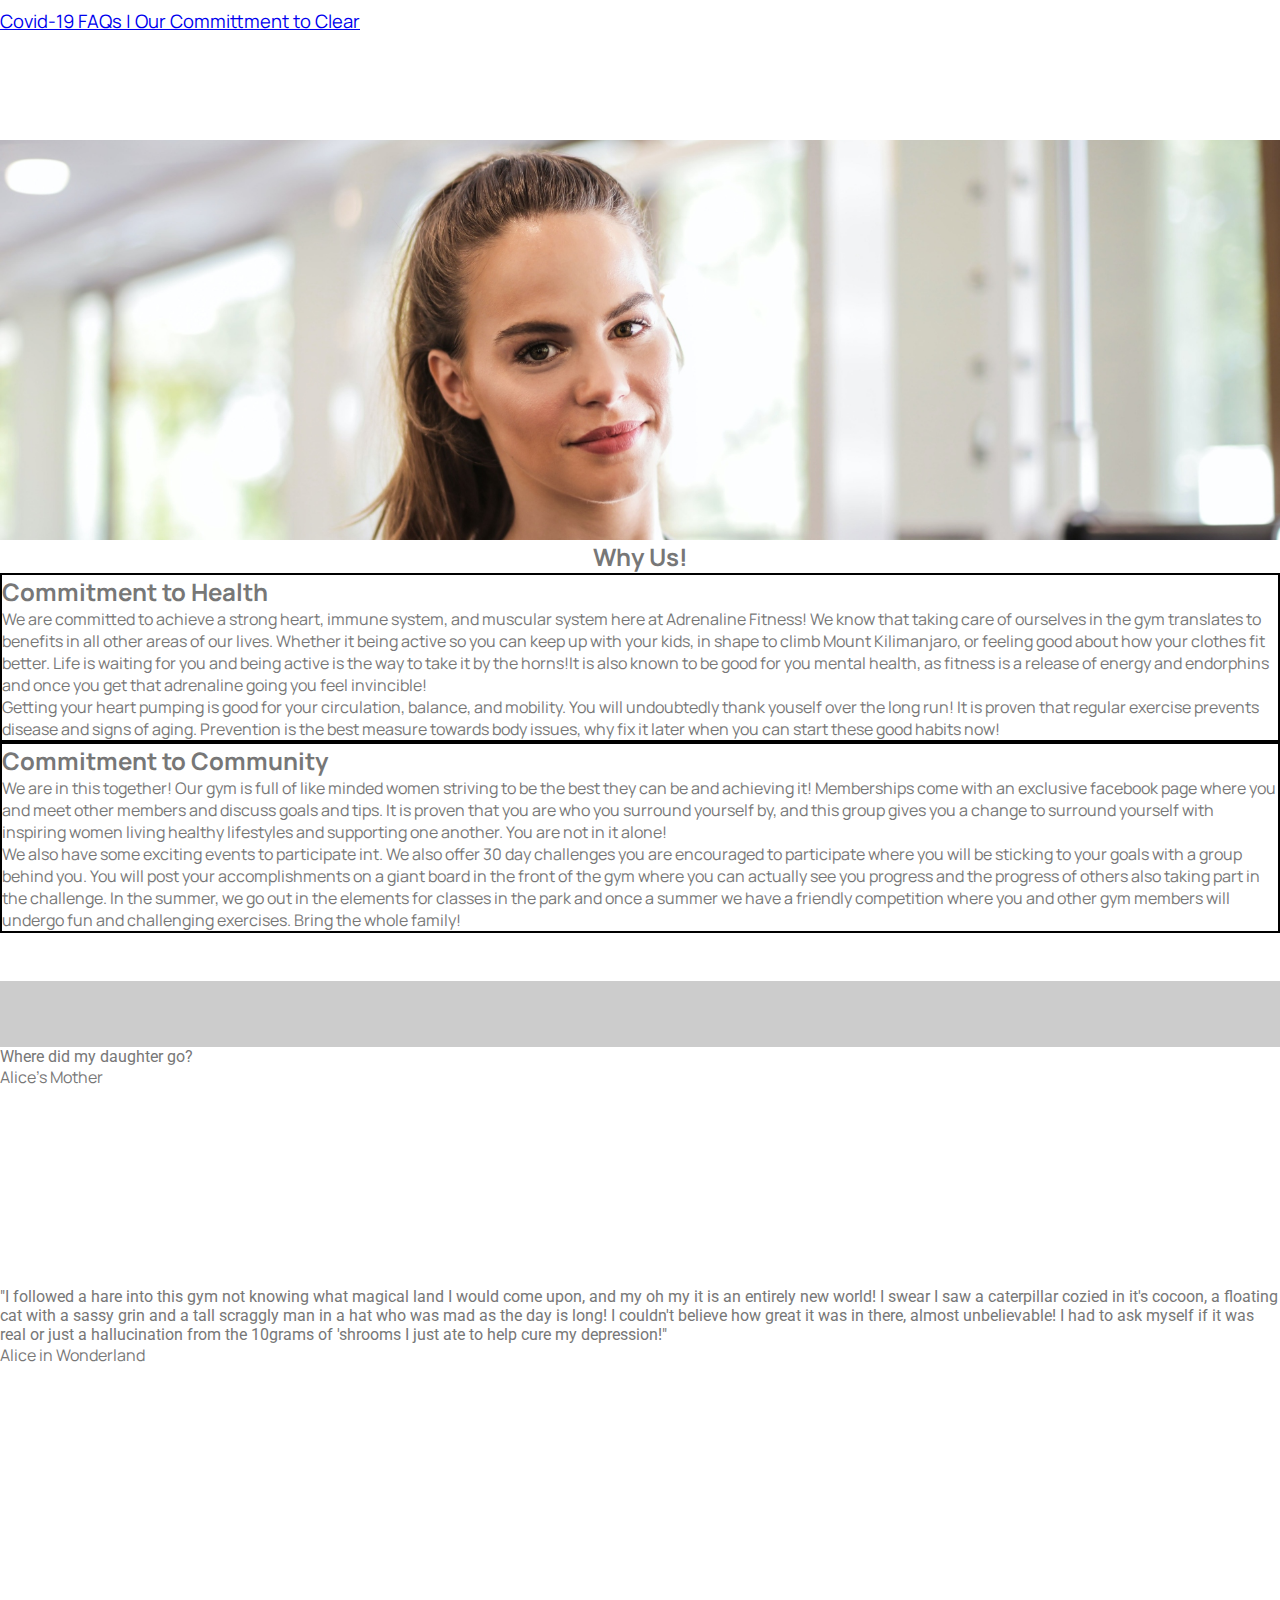
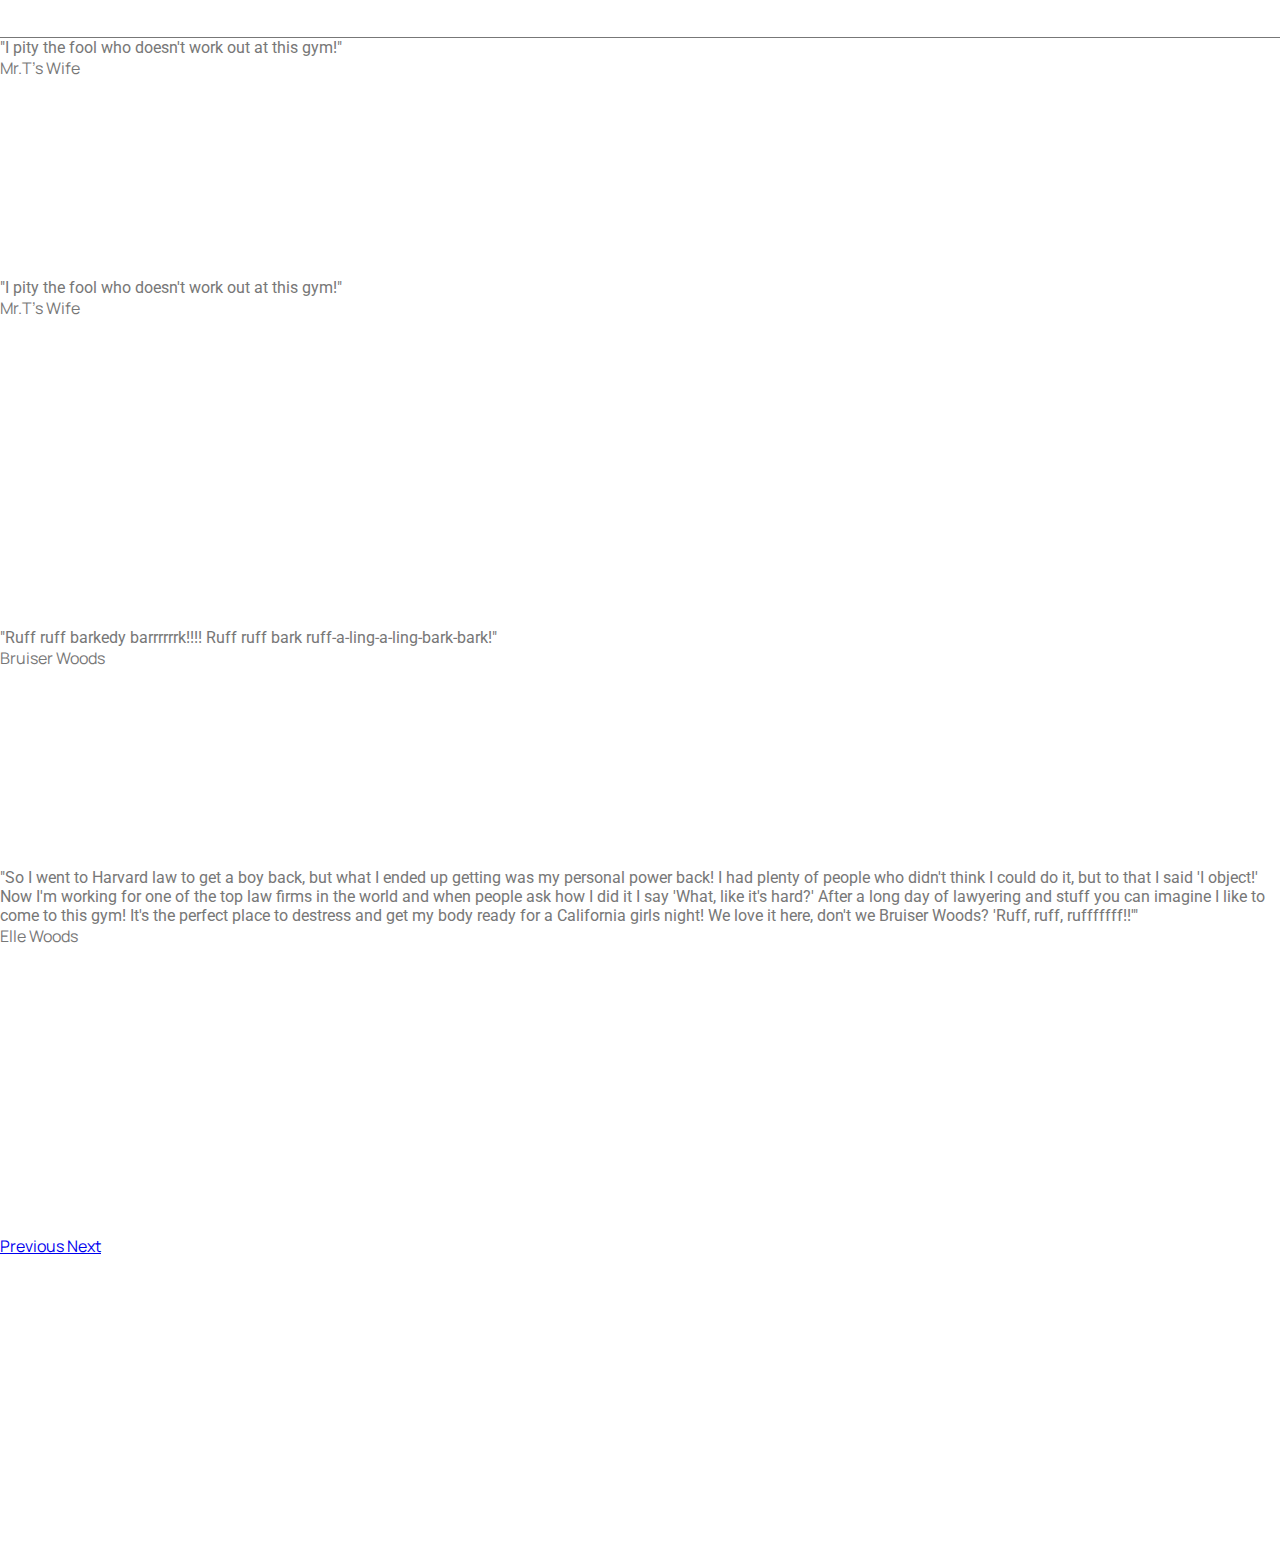
==== commit 5fe1a514: "Lots of responsive design, worked out header text, pricing, carousel" ====
--- a/about.html
+++ b/about.html
@@ -62,79 +62,118 @@
         </div>
       </div>
     </div>
-  </section>
+  </section> 
+
 
   
-
-<!-- Testimonials, carouel? -->
-<section>
-      <!-- <div id="carouselExampleIndicators" class="carousel slide" data-ride="carousel"> -->
-        <!-- <ol class="carousel-indicators">
-          <li data-target="#carouselExampleIndicators" data-slide-to="0" class="active"></li>
-          <li data-target="#carouselExampleIndicators" data-slide-to="1"></li>
-          <li data-target="#carouselExampleIndicators" data-slide-to="2"></li>
-        </ol> -->
-        <div class="carousel-inner bg-dark text-white"> 
-          <!-- 1 -->
-          <div class="carousel-item active">
-            <div class="container carousel-container">
-              <div class="row">
-                <div class="col-12">
-                  <h2>Alice in Wonderland</h2>
-                </div>
-              </div>
-              <div class="row">
-                <div class="col-12">
-                   <blockquote>I followed a hare into this gym not knowing what magical land I would come upon, and my oh my it is an entirely new world! I swear I saw a caterpillar cozied in it's cocoon, a floating cat with a sassy grin and a tall scraggly man in a hat who was mad as the day is long! I couldn't believe how great it was in there, almost unbelievable! I had to ask myself if it was real or just a hallucination from the 10grams of 'shrooms I just ate to help cure my depression!</blockquote>
-                </div>
-              </div>
-            </div>
-          </div>
-          <!-- 2 -->
-          <div class="carousel-item">
-            <div class="container carousel-container">
-              <div class="row">
-                <div class="col-12">
-                  <h2>Mr. T's Wife</h2>
-                </div>
-              </div>
-              <div class="row">
-                <div class="col-12" style="padding-bottom: 5%;">
-                  <blockquote>I pity the fool who doesn't work out at this gym!
-                  </blockquote>
-                </div>
-              </div>
-            </div>
-          </div>
-        <!-- 3 -->
-        <div class="carousel-item">
-          <div class="container carousel-container">
-            <div class="row">
-              <div class="col-12">
-                <h2>Elle Woods</h2>
-              </div>
-            </div>
-            <div class="row">
-              <div class="col-12">
-                <blockquote>So I went to Harvard law to get a boy back, but what I ended up getting was my personal power back! I had plenty of people who didn't think I could do it, but to that I said "I object"! Now I'm working for one of the top law firms in the world and when people ask how I did it I say "What, like it's hard?" After a long day of lawyering and stuff you can imagine I like to come to this gym! It's the perfect place to destress and get my body ready for a California girls night! We love it here, don't we Bruiser Woods? "Ruff, ruff, rufffffff!!</blockquote>
-              </div>
-            </div>
-          </div>
-        </div>
+  <!-- Testimonials  -->
+  <section class="pb-5 bg-dark">
+    <div class="container">
+        <div class="row">
+            <div class="col-lg-10 col-xl-8 mx-auto">
+                <div class="p-5 bg-white shadow rounded" style="margin-top: 48px;">
+                    <!-- Bootstrap carousel-->
+                    <div class="carousel slide" id="carouselExampleIndicators" data-ride="carousel">
+                        <!-- Bootstrap carousel indicators [nav] -->
+                        <ol class="carousel-indicators mb-0">
+                            <li class="active" data-target="#carouselExampleIndicators" data-slide-to="0"></li>
+                            <li data-target="#carouselExampleIndicators" data-slide-to="1"></li>
+                            <li data-target="#carouselExampleIndicators" data-slide-to="2"></li>
+                        </ol>
 
 
+                        <!-- Bootstrap inner [slides]-->
+                        <div class="carousel-inner px-5 pb-4">
+                            <!-- Carousel slide-->
+                            <div class="carousel-item active">
+                                <div class="media">
+                                    <div class="media-body ml-3 d-sm-none" style="min-height: 240px;">
+                                        <blockquote class="blockquote border-0 p-0">
+                                            <p class="font-italic lead"> <i class="fa fa-quote-left mr-3 text-dark"></i>
+                                                Where did my daughter go?</p>
+                                            <footer class="blockquote-footer">Alice's Mother
+                                           </footer>
+                                        </blockquote>
+                                    </div>
+                                    <div class="media-body ml-3 d-none d-sm-block" style="min-height: 350px;">
+                                        <blockquote class="blockquote border-0 p-0">
+                                            <p class="font-italic lead"> <i class="fa fa-quote-left mr-3 text-dark"></i>
+                                                "I followed a hare into this gym not knowing what magical land I would come upon, and my oh my it is an entirely new world! I swear I saw a caterpillar cozied in it's cocoon, a floating cat with a sassy grin and a tall scraggly man in a hat who was mad as the day is long! I couldn't believe how great it was in there, almost unbelievable! I had to ask myself if it was real or just a hallucination from the 10grams of 'shrooms I just ate to help cure my depression!"</p>
+                                            <footer class="blockquote-footer">Alice in Wonderland
+                                           </footer>
+                                        </blockquote>
+                                    </div>
+                                </div>
+                            </div>
 
-         
-        <a class="carousel-control-prev" href="#carouselExampleIndicators" role="button" data-slide="prev">
-          <span class="carousel-control-prev-icon" aria-hidden="true"></span>
-          <span class="sr-only">Previous</span>
-        </a>
-        <a class="carousel-control-next" href="#carouselExampleIndicators" role="button" data-slide="next">
-          <span class="carousel-control-next-icon" aria-hidden="true"></span>
-          <span class="sr-only">Next</span>
-        </a>
-      </div>
-  </section>
+                            <!-- Carousel slide-->
+                            <div class="carousel-item">
+                                <div class="media">
+                                    <div class="media-body ml-3 d-sm-none" style="min-height: 240px;">
+                                        <blockquote class="blockquote border-0 p-0">
+                                            <p class="font-italic lead"> <i class="fa fa-quote-left mr-3 text-dark"></i>
+                                                "I pity the fool who doesn't work out at this gym!"</p>
+                                            <footer class="blockquote-footer">Mr.T's Wife
+                                            </footer>
+                                        </blockquote>
+                                    </div>
+                                    <div class="media-body ml-3 d-none d-sm-block" style="min-height: 350px;">
+                                        <blockquote class="blockquote border-0 p-0">
+                                            <p class="font-italic lead"> <i class="fa fa-quote-left mr-3 text-dark"></i>
+                                                "I pity the fool who doesn't work out at this gym!"</p>
+                                            <footer class="blockquote-footer">Mr.T's Wife
+                                            </footer>
+                                        </blockquote>
+                                    </div>
+                                </div>
+                            </div>
+
+                            <!-- Carousel slide-->
+                            <div class="carousel-item">
+                                <div class="media">
+                                    <div class="media-body ml-3 d-sm-none" style="min-height: 240px;">
+                                        <blockquote class="blockquote border-0 p-0">
+                                            <p class="font-italic lead"> <i class="fa fa-quote-left mr-3 text-dark"></i>
+                                                "Ruff ruff barkedy barrrrrrk!!!! Ruff ruff bark ruff-a-ling-a-ling-bark-bark!"
+                                                </p>
+                                            <footer class="blockquote-footer">Bruiser Woods
+                                            </footer>
+                                        </blockquote>
+                                    </div>
+                                    <div class="media-body ml-3 d-none d-sm-block" style="min-height: 350px;">
+                                        <blockquote class="blockquote border-0 p-0">
+                                            <p class="font-italic lead"> <i class="fa fa-quote-left mr-3 text-dark"></i>
+                                                "So I went to Harvard law to get a boy back, but what I ended up getting was my personal power back! I had plenty of people who didn't think I could do it, but to that I said 'I object!' Now I'm working for one of the top law firms in the world and when people ask how I did it I say 'What, like it's hard?' After a long day of lawyering and stuff you can imagine I like to come to this gym! It's the perfect place to destress and get my body ready for a California girls night! We love it here, don't we Bruiser Woods? 'Ruff, ruff, rufffffff!!'"
+                                                </p>
+                                            <footer class="blockquote-footer">Elle Woods
+                                            </footer>
+                                        </blockquote>
+                                    </div>
+                                </div>
+                            </div>
+                        </div>
+
+
+                        <!-- Bootstrap controls [dots]-->
+                        <div class="d-none d-lg-block">
+                        <a class="carousel-control-prev width-auto" href="#carouselExampleIndicators" role="button" data-slide="prev">
+                            <i class="fa fa-angle-left text-dark text-lg"></i>
+                            <span class="sr-only">Previous</span>
+                        </a>
+                        <a class="carousel-control-next width-auto" href="#carouselExampleIndicators" role="button" data-slide="next">
+                            <i class="fa fa-angle-right text-dark text-lg"></i>
+                            <span class="sr-only">Next</span>
+                        </a>
+                    </div>
+                    </div>
+                </div>
+            </div>
+        </div>
+    </div>
+</section>
+
+
+ <div class="bg-white" style="height: 100px;"></div>
 
 </main>
 
--- a/css/style.css
+++ b/css/style.css
@@ -24,7 +24,9 @@
     font-family: roboto, sans-serif;
 }
 
-
+.fonting {
+    font-family: roboto, sans-serif;
+}
 
 
 /* Navbar */
@@ -93,28 +95,51 @@
 }
 
 #cover-text {
-   font-size: 130%;
+   text-align: center;
+   /* height: 30%;  */
+    color: #ffffffk;
+   padding: 25px 20px;
+
+   /* background-color: rgba(37, 32, 32, .8); */
+   background-color: #343a40;
+   opacity: 0.7;
+   background: cover;
+   border-radius: 60px;
+   margin-left: 10px;
+   margin-right: 10px;
+   
+
+   /* top: 60px;
+   left: 100px;
+
+   position: absolute;
+     */
+     position: absolute;
+  top: 35%;
+  left: 5%;
+  -ms-transform: translateY(-50%);
+  transform: translateY(-50%);
+} 
+
+#cover-text-1 {
+    font-size: 1.8rem;
    font-family: 'Manrope', sans-serif;
-   text-align: end;
-   width: 300px;
-   height: 200px;
-
-   padding-top: 40px;
-   padding-left: 10px;
-
-   background-color: rgba(37, 32, 32, 0.7);
-
-   top: 60px;
-   left: 100px;
-
-   position: absolute;
-    
-} 
+   text-transform: capitalize;
+}
+#virtual-training {
+    font-size: 1.4rem;
+    font-family: 'Manrope', sans-serif;
+    margin-bottom: 0;
+    text-transform: capitalize;
+}
 
 .membership-pricing-text {
     font-size: 1.25rem;
 }
 
+.adrenaline {
+    font-size: 140%;
+}
 /* About Page */
 
 #about-img{
@@ -134,9 +159,10 @@
     padding-right: 100%;
 }
 
-blockquote {
+/* blockquote {
     font-size: 20px;
-  }
+    max-width: 10 !important;
+ } */
 
     /* Contact Page */
 
@@ -193,18 +219,37 @@
     margin-bottom: 30px;
 }
 
-
+/* 
+.carousel-control-prev-icon {
+    position: absolute;
+    left: 10%%;
+}
+
+.carousel-control-next {
+    position: absolute;
+    right: 10%;
+} */
 
 /* Media Queries */
 /* NOT WORKING RIGHT - CHECK LATER */
 /* Figure out contact page */
-@media only screen and (max-width: 690px) {
+@media all and (max-width: 768px) {
     .contact-media-query {
         text-align: center;
-        padding-left: 0; !important      
-    }
-  }
-
+        padding-left: 0px!important;
+        padding-right: 0px;  
+    }
+    .button-query-contact{
+        vertical-align: top;
+    }
+  }
+
+  @media all and (min-width: 768px) {
+      .contact-button {
+          margin-top: 15% !important;
+      }
+  }
+  
   /* Figure out descrption in home page  */
   /* @media only screen and (max-width: 690px) {
      .description-media-query {}
@@ -214,7 +259,7 @@
 
  
 
-  @media (max-width: 690px){
+  @media all and (max-width: 690px){
     
     .description-paragraph {
         font-size: 1rem;
@@ -228,3 +273,53 @@
     
     }
   } 
+
+  @media all and (max-width: 690px){
+      blockquote {
+        font-size: 1rem;
+       }
+       .carousel-names {
+        font-size: 1.7rem;
+       }
+       .carousel-inner {
+           
+       }
+  }
+
+  @media all and (max-width: 768px) {
+      .small-text-size {
+          font-size: 1.2rem;
+          text-align: center;
+      }
+      .list-headers {
+          font-size: 1.5rem;
+          font-weight: bold;
+          text-decoration: underline;
+      }
+      .benefits {
+          margin-bottom: 0 !important;
+      }
+  }
+
+  .carousel-item {
+      height: auto !important;
+  }
+ 
+
+  /* body {
+    background: linear-gradient(to left, #51cc48, #39df9c); */
+} */
+
+.width-auto {
+    width: auto;
+}
+
+.text-lg {
+    font-size: 2rem;
+}
+
+.carousel-indicators li {
+    border: none;
+    background: #ccc;
+}
+
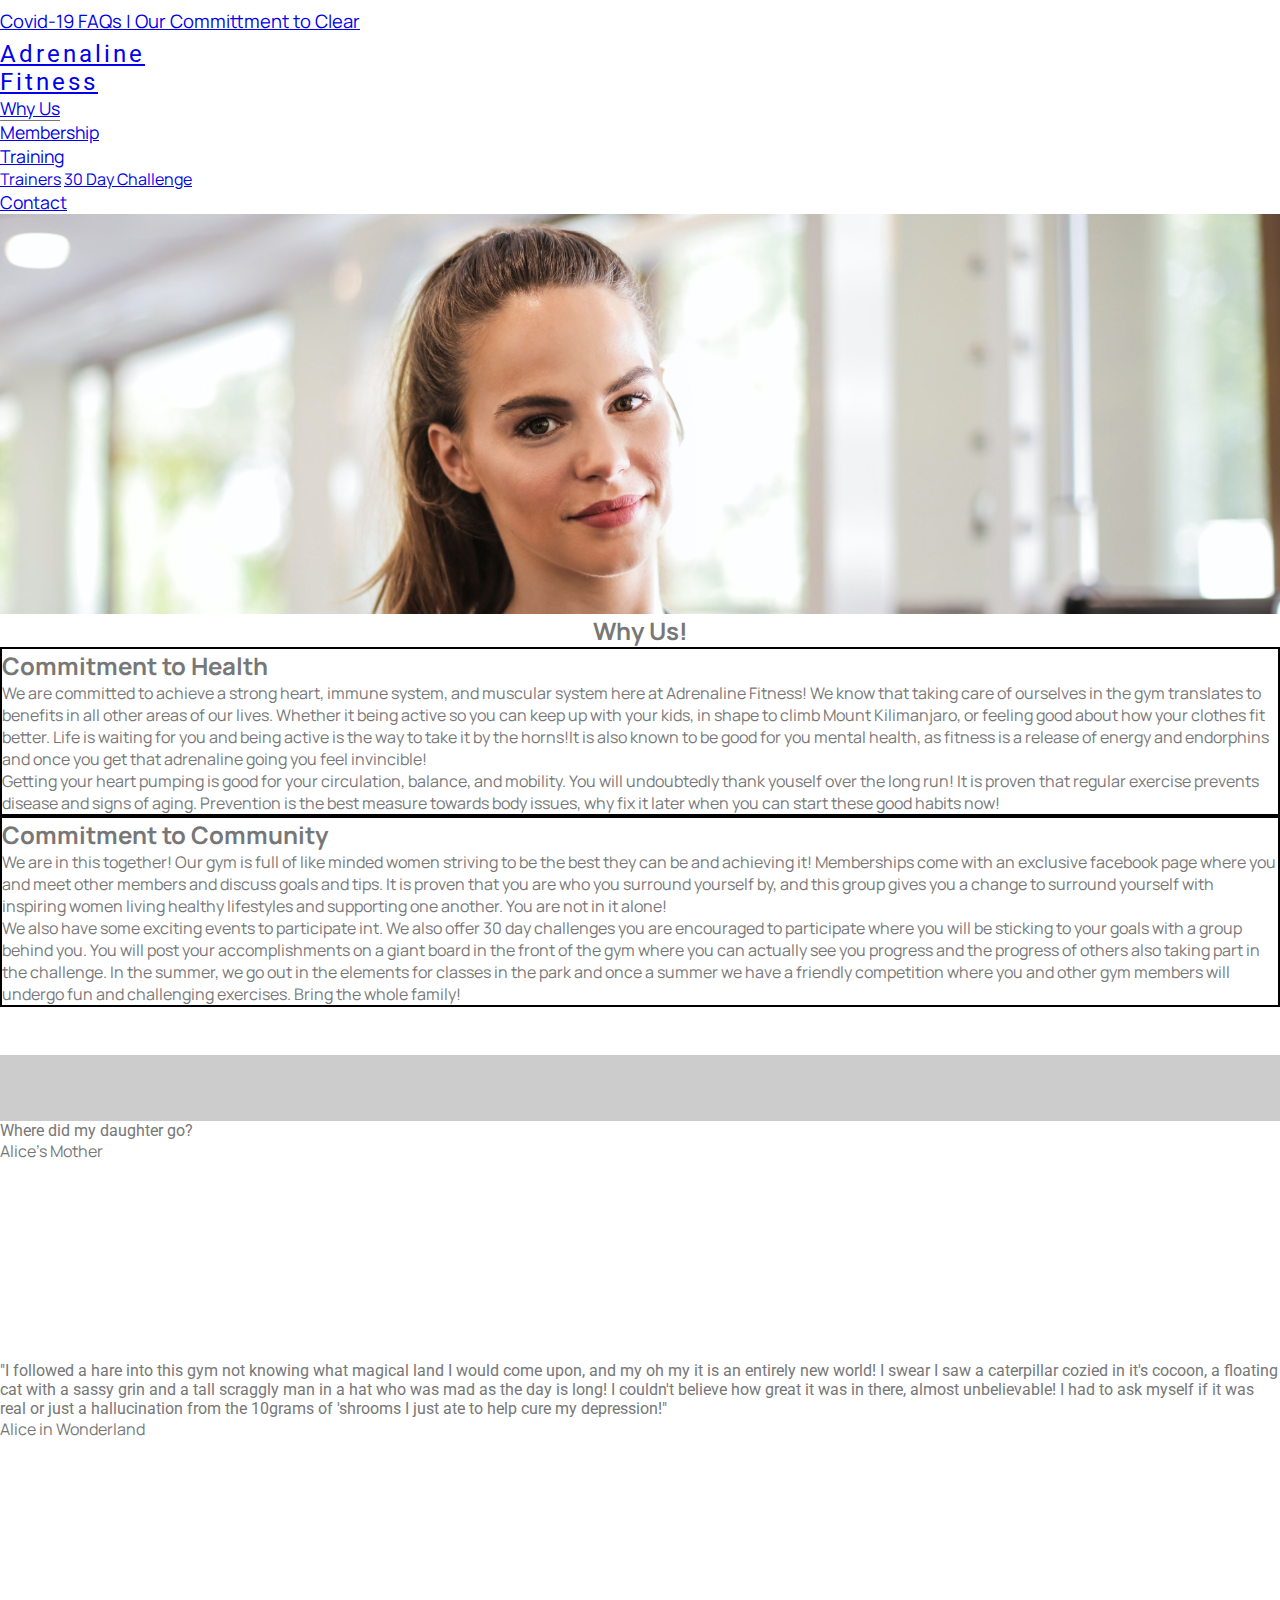
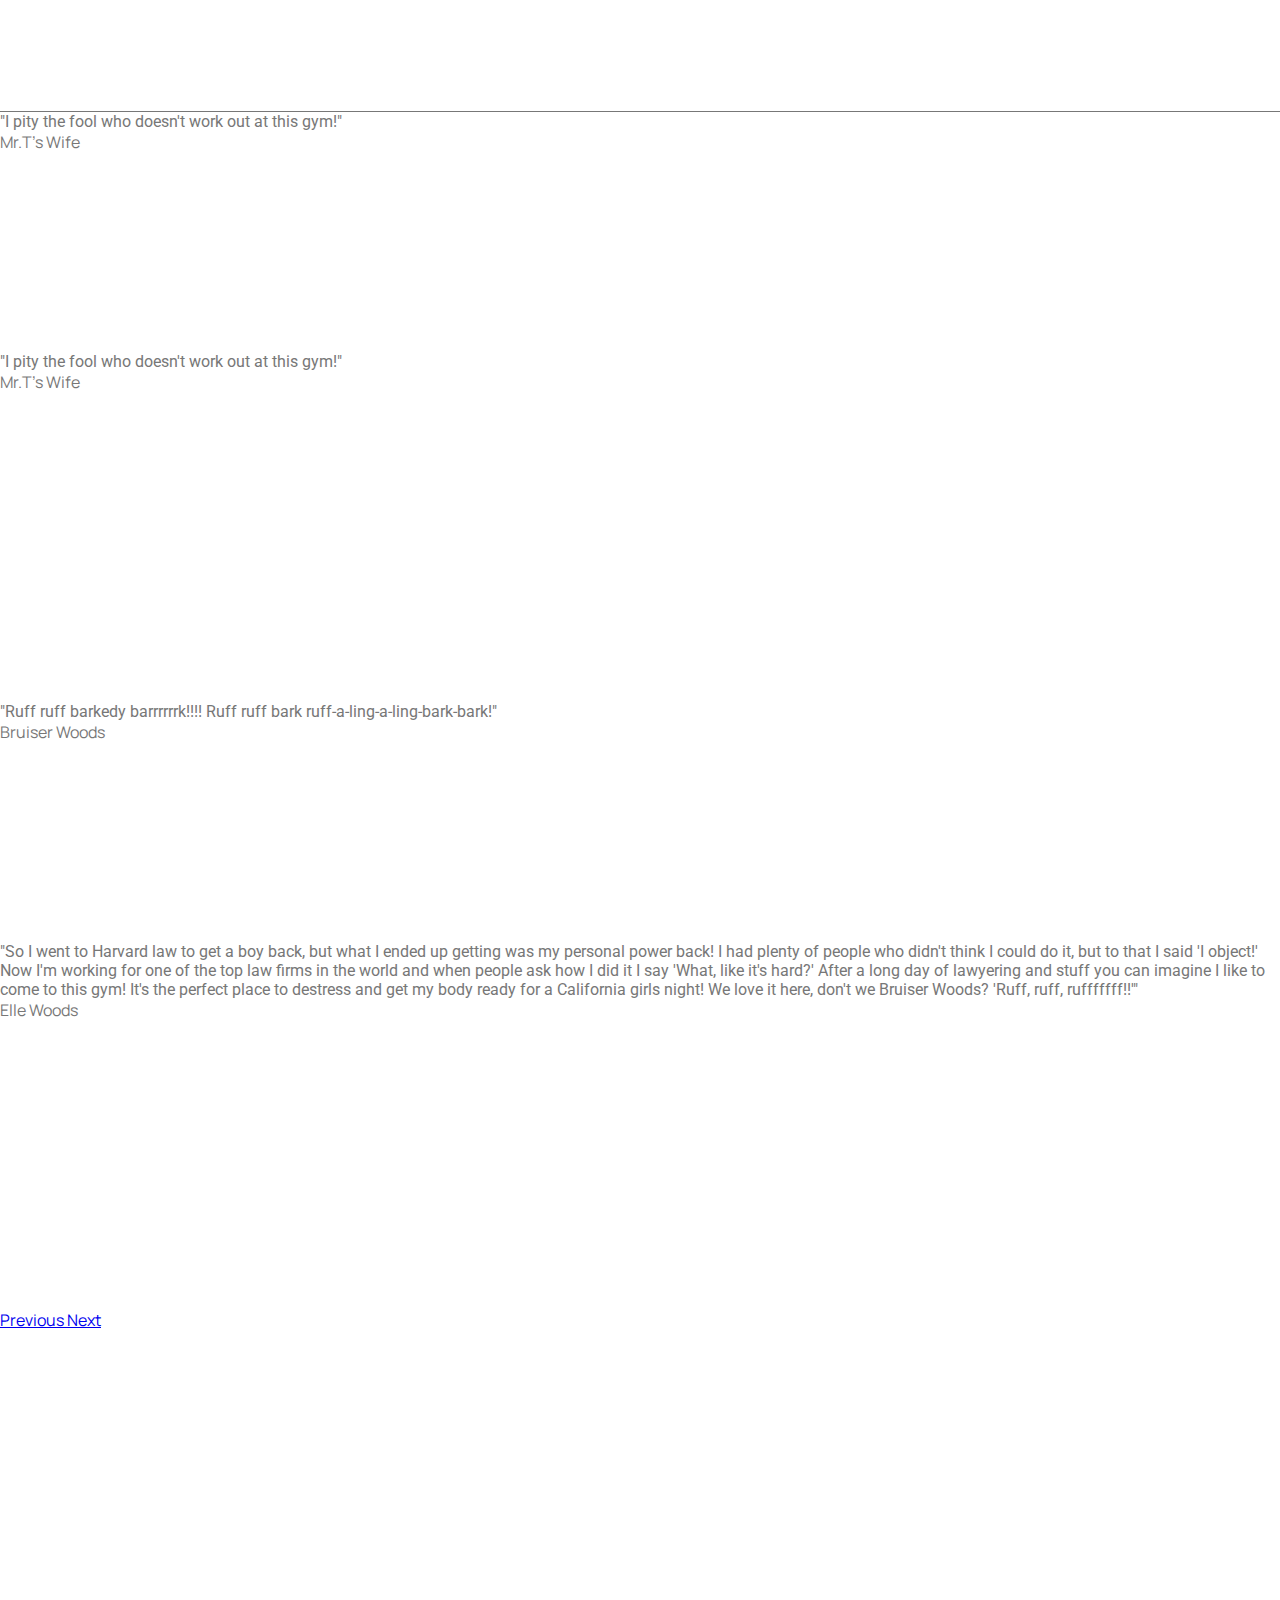
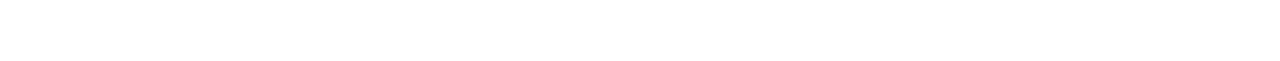
==== commit 0018170e: "Adding the colour stylings" ====
--- a/about.html
+++ b/about.html
@@ -24,10 +24,39 @@
 
 <!-- Nav Bar -->     
 
-    <section class="bg-light" style="height: 100px;">
-</section>
-</header>
-
+<!-- nav -->
+<div class="container-flex">
+  <nav class="navbar navbar-expand-lg navbar-dark bg-dark">
+    <a class="ml-1 navbar-brand text-uppercase" id="logo" href="index.html">Adrenaline<span class="d-inline d-sm-none"><br></span> Fitness</a>
+    <button class="navbar-toggler" type="button" data-toggle="collapse" data-target="#navbarNavDropdown" aria-controls="navbarNavDropdown" aria-expanded="false" aria-label="Toggle navigation">
+      <span class="navbar-toggler-icon"></span>
+    </button>
+       <div class="mr-1 collapse navbar-collapse mr-2 justify-content-end align-items-center hover" id="navbarNavDropdown">
+        <ul class="navbar-nav ">
+          <li class="nav-item">
+            <a class="nav-link text-white active" style="font-size: 1.1rem;"href="about.html">Why Us</a>
+          </li>
+          <li class="nav-item">
+            <a class="nav-link text-white" style="font-size: 1.1rem;" href="membership.html">Membership</a>
+          </li>
+          <li class="nav-item dropdown">
+            <a class="text-white nav-link dropdown-toggle" style="font-size: 1.1rem;" href="#" id="navbarDropdownMenuLink" role="button" data-toggle="dropdown" aria-haspopup="true" aria-expanded="false">
+              Training
+            </a>
+            <div class="dropdown-menu" aria-labelledby="navbarDropdownMenuLink">
+              <a class="dropdown-item" href="#">Trainers</a>
+              <a class="dropdown-item" href="#">30 Day Challenge</a>
+            </div>
+          </li>
+          <li class="nav-item">
+            <a class="nav-link text-white" style="font-size: 1.1rem;" href="contact.html">Contact</a>
+          </li>           
+        </ul>
+      </div>
+    </div>
+  </nav>
+</div>
+   
 
 
 <main>
@@ -40,21 +69,21 @@
 <section>
     <div class="container-fluid">
       <div class="row">
-        <div class="col-12 my-4 mb-sm-0 mt-sm-5">
+        <div class="col-12 mt-5 mb-sm-0 mt-sm-5">
           <h2 class="text-dark mb-0" style="text-align: center">Why Us!</h2>
         </div>
       </div>
     </div>
     <div class="container-fluid">   
       <div class="row justify-content-center">
-        <div class="col-lg-4 py-3 px-lg-5 my-0 my-sm-5 mx-3 mx-sm-5" style="border: 2px solid black; font-size: 1rem;">
+        <div class="col-lg-5 col-xl-4 py-3 px-lg-5 my-0 mt-5 mb-md-5 mx-3 mx-sm-5 mr-lg-2" style="border: 2px solid black; font-size: 1rem;">
           <div><i class="fas fa-heartbeat"></i>
           </div>
           <h2>Commitment to Health</h2>
           <p> <hr>We are committed to achieve a strong heart, immune system, and muscular system here at Adrenaline Fitness! We know that taking care of ourselves in the gym translates to benefits in all other areas of our lives. Whether it being active so you can keep up with your kids, in shape to climb Mount Kilimanjaro, or feeling good about how your clothes fit better. Life is waiting for you and being active is the way to take it by the horns!It is also known to be good for you mental health, as fitness is a release of energy and endorphins and once you get that adrenaline going you feel invincible! <hr> 
           Getting your heart pumping is good for your circulation, balance, and mobility. You will undoubtedly thank youself over the long run! It is proven that regular exercise prevents disease and signs of aging. Prevention is the best measure towards body issues, why fix it later when you can start these good habits now! </p>
         </div>
-        <div class="col-lg-4 mx-3 mx-sm-5 py-3 my-3 my-sm-5 px-lg-5" style="border: 2px solid black; font-size: 1rem;">
+        <div class="col-lg-5 col-xl-4 mx-3 mx-sm-5 py-3 my-3 my-md-5 px-lg-5 mr-lg-2" style="border: 2px solid black; font-size: 1rem;">
           <div><i class="fas fa-users"></i></div>
           <h2>Commitment to Community</h2>
           <p><hr>We are in this together! Our gym is full of like minded women striving to be the best they can be and achieving it! Memberships come with an exclusive facebook page where you and meet other members and discuss goals and tips. It is proven that you are who you surround yourself by, and this group gives you a change to surround yourself with inspiring women living healthy lifestyles and supporting one another. You are not in it alone! <hr>
@@ -173,7 +202,7 @@
 </section>
 
 
- <div class="bg-white" style="height: 100px;"></div>
+ <div class="bg-white" style="height: 125px;"></div>
 
 </main>
 
--- a/css/style.css
+++ b/css/style.css
@@ -24,9 +24,7 @@
     font-family: roboto, sans-serif;
 }
 
-.fonting {
-    font-family: roboto, sans-serif;
-}
+
 
 
 /* Navbar */
@@ -66,7 +64,7 @@
 #hero-image{
     height: 82vh;
     width: 100%;
-    background: url("../assets/images/hero-img1.jpg") no-repeat center center;
+    background: url("../assets/images/hero-img-girl.jpg") no-repeat center left;
     background-size: cover;
 
     animation-name: hero-zoom;
@@ -259,10 +257,10 @@
 
  
 
-  @media all and (max-width: 690px){
+  @media all and (max-width: 772px){
     
     .description-paragraph {
-        font-size: 1rem;
+        font-size: 1.1rem;
         margin-top: 10% !important;
     }
   } 
@@ -323,3 +321,23 @@
     background: #ccc;
 }
 
+
+
+@media all and (max-width: 900px) {
+    /* #hero-image {
+        background: url("../assets/images/hero-img-girl.jpg") no-repeat center center;
+    } */
+    .cover-text {
+        margin-left: 500px;
+    }
+}
+/* #hero-image{
+    height: 82vh;
+    width: 100%;
+    background: url("../assets/images/hero-img-girl.jpg") no-repeat center left;
+    background-size: cover;
+
+    animation-name: hero-zoom;
+    animation-duration: 7s;
+    animation-fill-mode: forwards;
+} */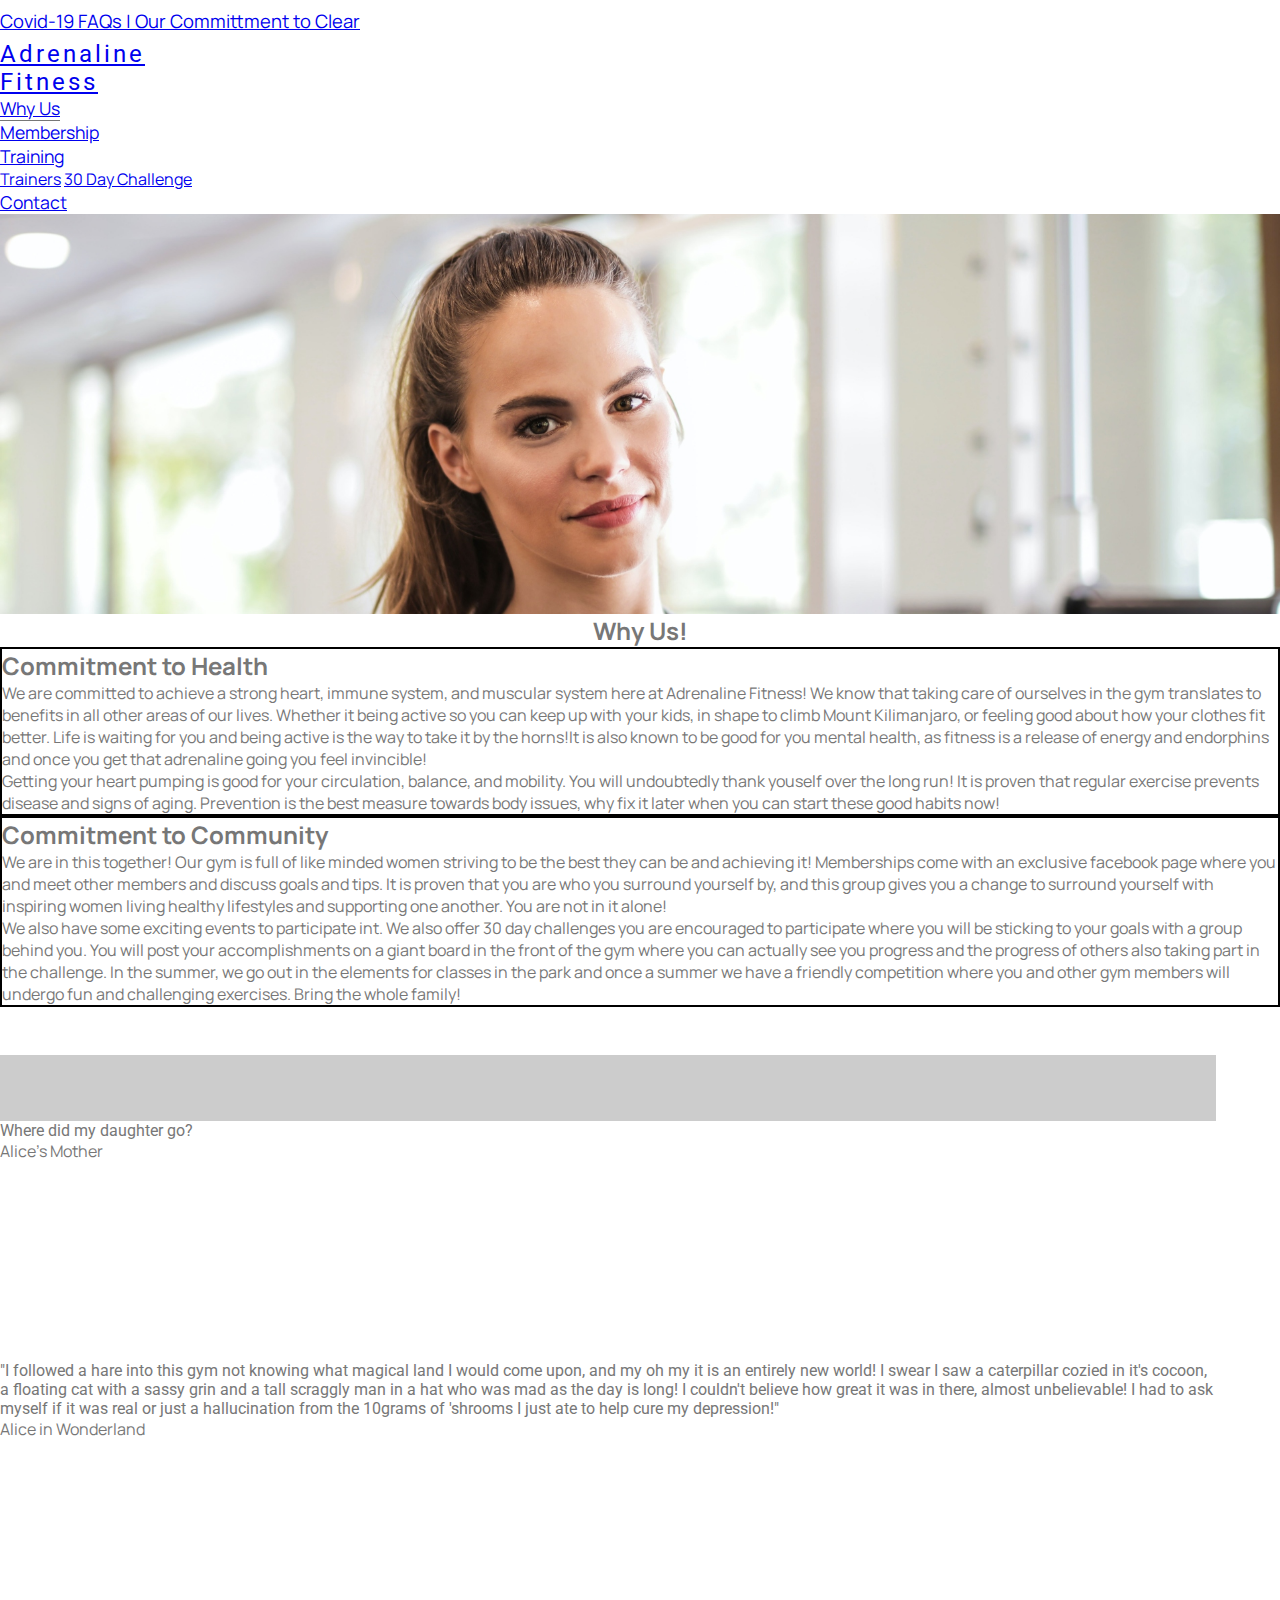
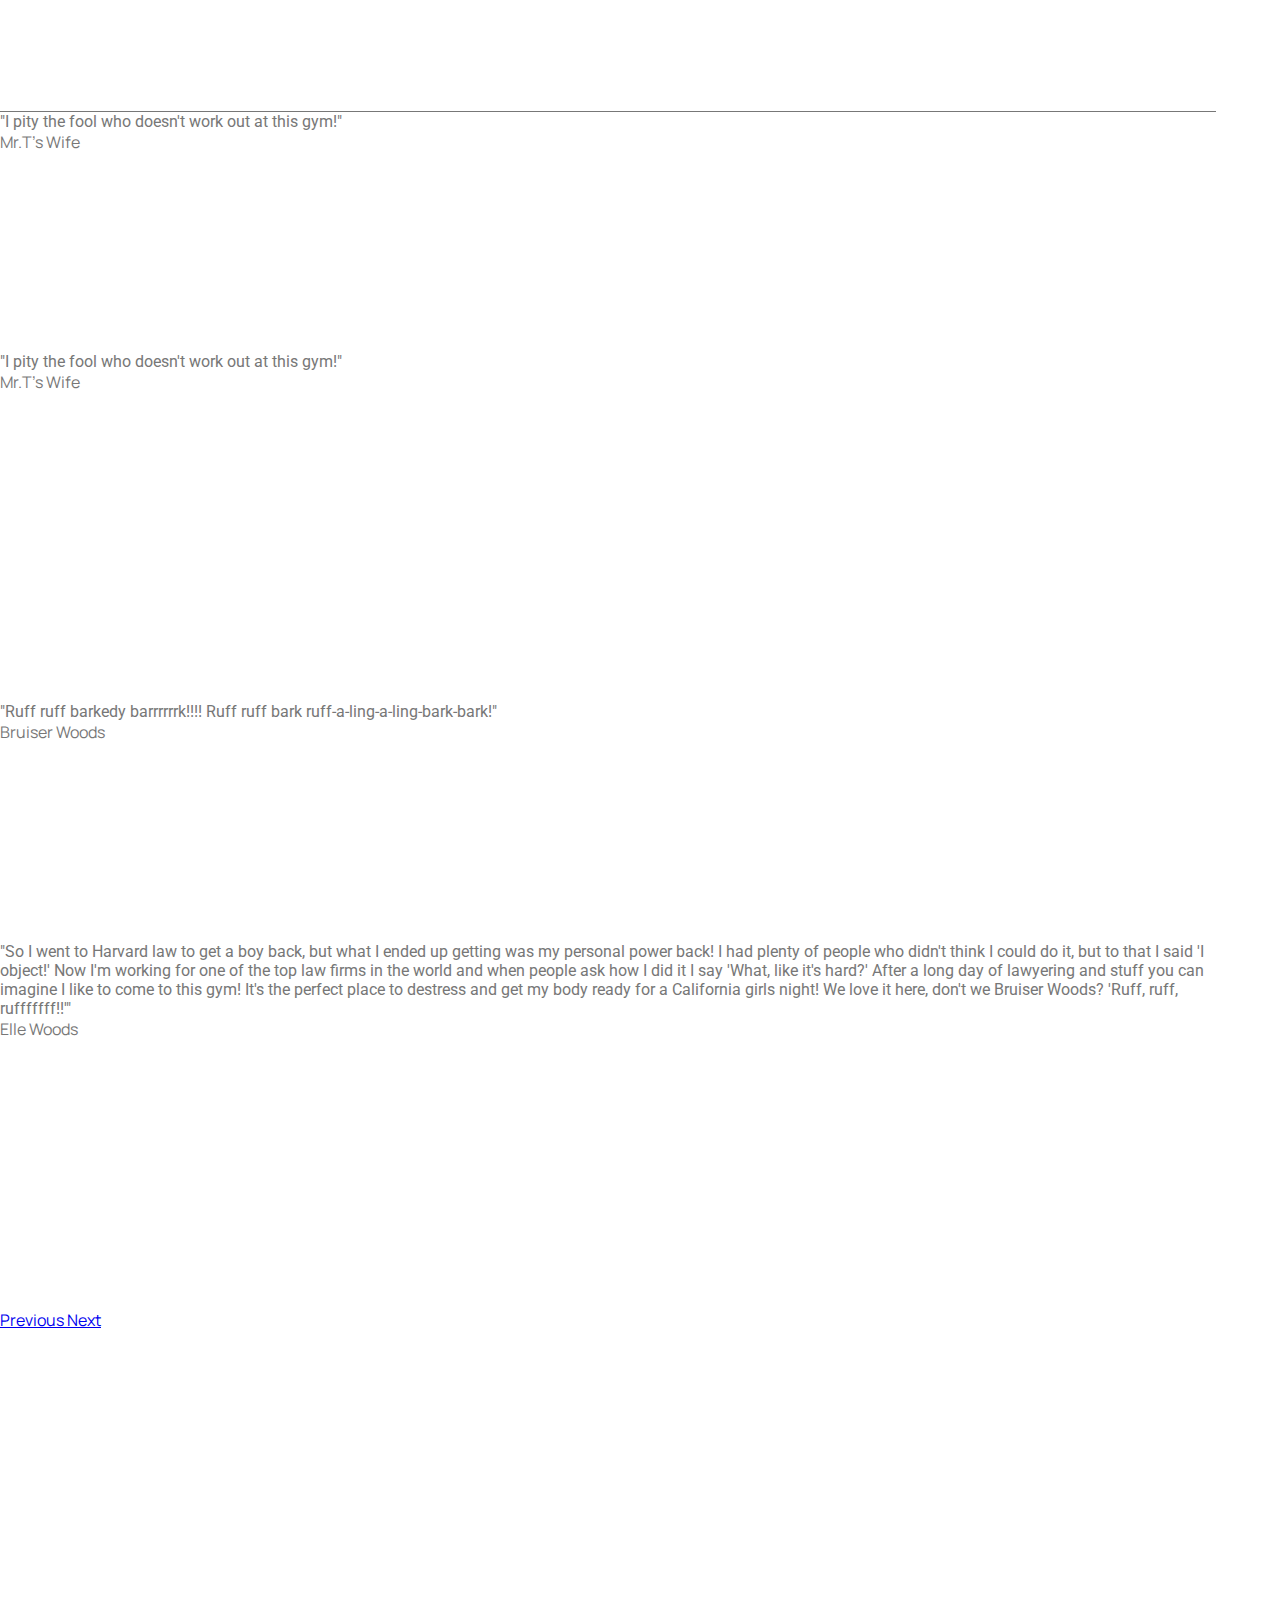
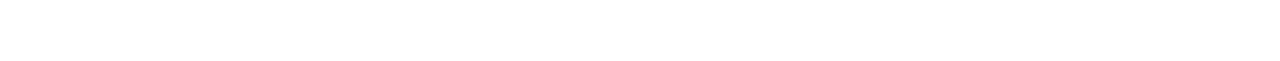
==== commit cb2cfafa: "more stylings, Goodnight, going to bed" ====
--- a/about.html
+++ b/about.html
@@ -96,7 +96,7 @@
 
   
   <!-- Testimonials  -->
-  <section class="pb-5 bg-dark">
+  <section class="pb-5 bg-dark m-auto" style="width: 95%; border-radius: 15px;"> 
     <div class="container">
         <div class="row">
             <div class="col-lg-10 col-xl-8 mx-auto">
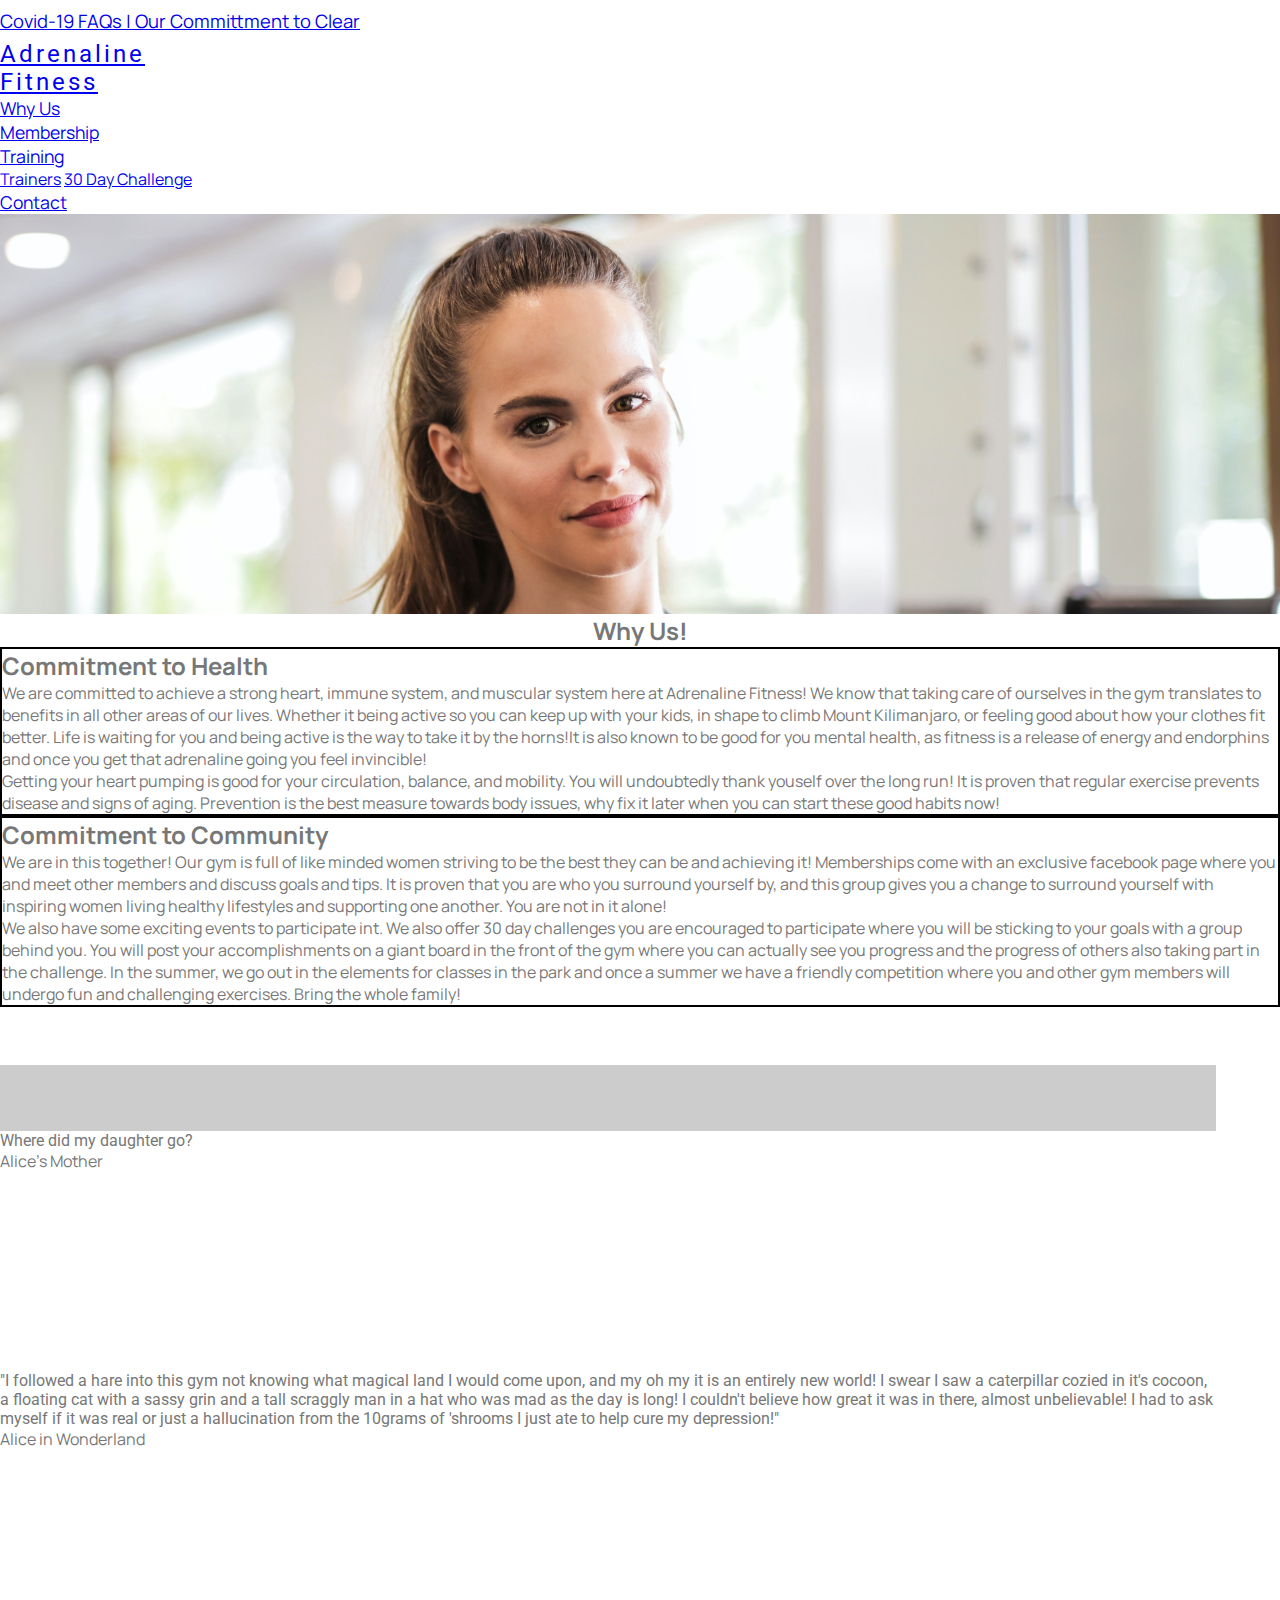
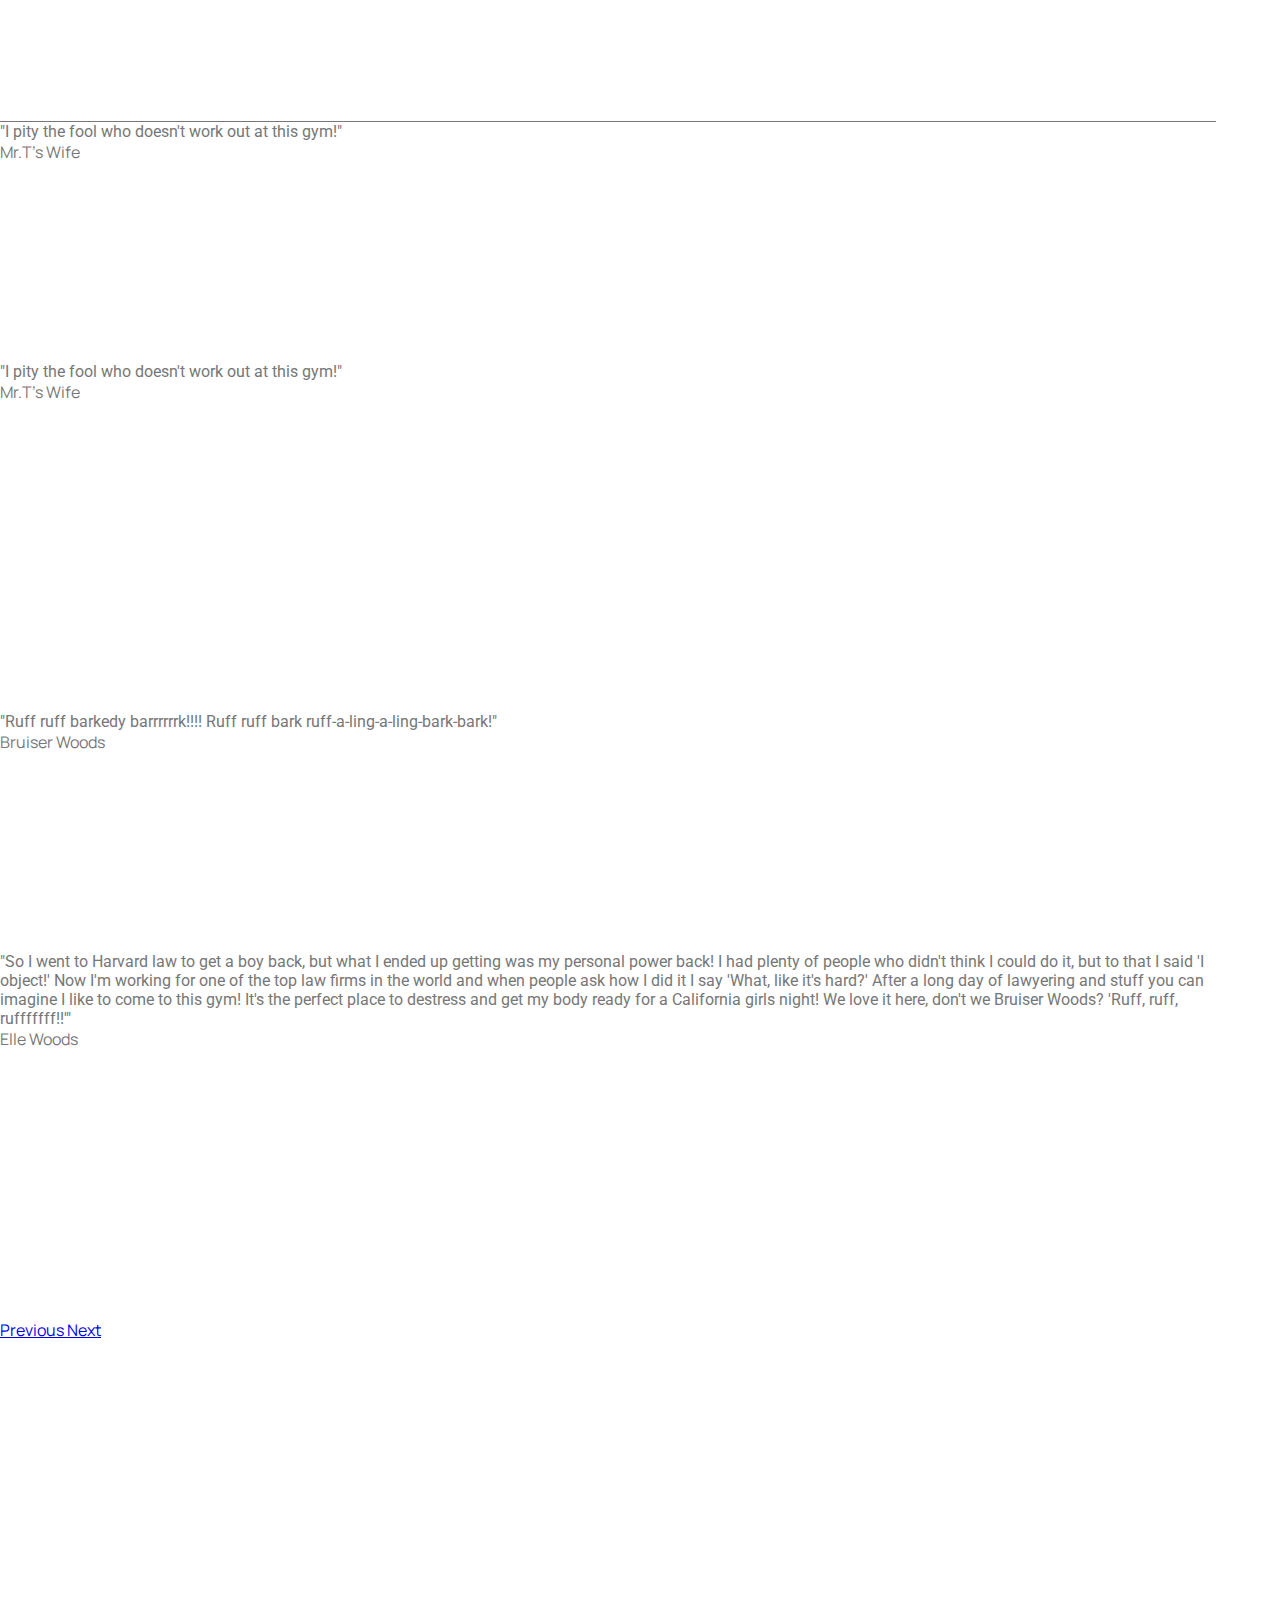
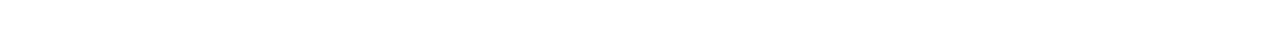
==== commit 0407ffa9: "Finished readme, workout out many of the small and big bugs throughtout the website, noted down a fe" ====
--- a/about.html
+++ b/about.html
@@ -11,30 +11,28 @@
 
 
 <body>
-  <header>
+
+<header>
     
-<!-- Alert -->
+<!-- alert - borrowed code, see README.md-->
 <div class="container">
   <div class="alert alert-light bg-white w-100 m-0" style= "position: relative; font-size: 115%; height: 40px; border: 0; border-radius: 0;" role="alert">
     <a href="#" class="text-dark w-100" style="text-align: center; font-size: 100%; position: absolute; top: 20%;">Covid-19 FAQs <span class="d-none d-lg-inline">| Our Committment to Clear</span></a>
   </div>  
 </div>
+<!-- /. alert -->
   
-    
-
-<!-- Nav Bar -->     
-
-<!-- nav -->
+<!-- nav - borrowed code, see README.md-->
 <div class="container-flex">
   <nav class="navbar navbar-expand-lg navbar-dark bg-dark">
-    <a class="ml-1 navbar-brand text-uppercase" id="logo" href="index.html">Adrenaline<span class="d-inline d-sm-none"><br></span> Fitness</a>
+    <a class="ml-1 navbar-brand text-uppercase" id="logo" href="index.html">Adrenaline<span class="d-inline d-md-none"><br></span> Fitness</a>
     <button class="navbar-toggler" type="button" data-toggle="collapse" data-target="#navbarNavDropdown" aria-controls="navbarNavDropdown" aria-expanded="false" aria-label="Toggle navigation">
       <span class="navbar-toggler-icon"></span>
     </button>
-       <div class="mr-1 collapse navbar-collapse mr-2 justify-content-end align-items-center hover" id="navbarNavDropdown">
+      <div class="mr-1 collapse navbar-collapse mr-2 justify-content-end align-items-center hover" id="navbarNavDropdown">
         <ul class="navbar-nav ">
           <li class="nav-item">
-            <a class="nav-link text-white active" style="font-size: 1.1rem;"href="about.html">Why Us</a>
+            <a class="nav-link text-white" style="font-size: 1.1rem;" href="about.html">Why Us</a>
           </li>
           <li class="nav-item">
             <a class="nav-link text-white" style="font-size: 1.1rem;" href="membership.html">Membership</a>
@@ -53,24 +51,24 @@
           </li>           
         </ul>
       </div>
-    </div>
   </nav>
-</div>
-   
-
+</div>   
+<!-- /. nav -->
+
+</header>
 
 <main>
 
-<!-- Img with -->
+<!-- img banner -->
   <div id="about-img"></div>
-  <div class="cover-text"></div>
-
-  <!-- Info about the company -->
-<section>
+<!-- img banner -->
+
+<!-- why us -->
+  <section>
     <div class="container-fluid">
       <div class="row">
         <div class="col-12 mt-5 mb-sm-0 mt-sm-5">
-          <h2 class="text-dark mb-0" style="text-align: center">Why Us!</h2>
+          <h2 class="text-black mb-0" style="text-align: center">Why Us!</h2>
         </div>
       </div>
     </div>
@@ -80,22 +78,20 @@
           <div><i class="fas fa-heartbeat"></i>
           </div>
           <h2>Commitment to Health</h2>
-          <p> <hr>We are committed to achieve a strong heart, immune system, and muscular system here at Adrenaline Fitness! We know that taking care of ourselves in the gym translates to benefits in all other areas of our lives. Whether it being active so you can keep up with your kids, in shape to climb Mount Kilimanjaro, or feeling good about how your clothes fit better. Life is waiting for you and being active is the way to take it by the horns!It is also known to be good for you mental health, as fitness is a release of energy and endorphins and once you get that adrenaline going you feel invincible! <hr> 
-          Getting your heart pumping is good for your circulation, balance, and mobility. You will undoubtedly thank youself over the long run! It is proven that regular exercise prevents disease and signs of aging. Prevention is the best measure towards body issues, why fix it later when you can start these good habits now! </p>
-        </div>
-        <div class="col-lg-5 col-xl-4 mx-3 mx-sm-5 py-3 my-3 my-md-5 px-lg-5 mr-lg-2" style="border: 2px solid black; font-size: 1rem;">
+          <p><hr>We are committed to achieve a strong heart, immune system, and muscular system here at Adrenaline Fitness! We know that taking care of ourselves in the gym translates to benefits in all other areas of our lives. Whether it being active so you can keep up with your kids, in shape to climb Mount Kilimanjaro, or feeling good about how your clothes fit better. Life is waiting for you and being active is the way to take it by the horns!It is also known to be good for you mental health, as fitness is a release of energy and endorphins and once you get that adrenaline going you feel invincible! <hr>Getting your heart pumping is good for your circulation, balance, and mobility. You will undoubtedly thank youself over the long run! It is proven that regular exercise prevents disease and signs of aging. Prevention is the best measure towards body issues, why fix it later when you can start these good habits now!</p>
+        </div>
+        <div class="col-lg-5 col-xl-4 mx-3 mx-sm-5 py-3 my-3 mb-md-5 mt-sm-2 mt-lg-5 px-lg-5 mr-lg-2" style="border: 2px solid black; font-size: 1rem;">
           <div><i class="fas fa-users"></i></div>
           <h2>Commitment to Community</h2>
-          <p><hr>We are in this together! Our gym is full of like minded women striving to be the best they can be and achieving it! Memberships come with an exclusive facebook page where you and meet other members and discuss goals and tips. It is proven that you are who you surround yourself by, and this group gives you a change to surround yourself with inspiring women living healthy lifestyles and supporting one another. You are not in it alone! <hr>
-          We also have some exciting events to participate int. We also offer 30 day challenges you are encouraged to participate where you will be sticking to your goals with a group behind you. You will post your accomplishments on a giant board in the front of the gym where you can actually see you progress and the progress of others also taking part in the challenge. In the summer, we go out in the elements for classes in the park and once a summer we have a friendly competition where you and other gym members will undergo fun and challenging exercises. Bring the whole family!   </p>
+          <p><hr>We are in this together! Our gym is full of like minded women striving to be the best they can be and achieving it! Memberships come with an exclusive facebook page where you and meet other members and discuss goals and tips. It is proven that you are who you surround yourself by, and this group gives you a change to surround yourself with inspiring women living healthy lifestyles and supporting one another. You are not in it alone! <hr>We also have some exciting events to participate int. We also offer 30 day challenges you are encouraged to participate where you will be sticking to your goals with a group behind you. You will post your accomplishments on a giant board in the front of the gym where you can actually see you progress and the progress of others also taking part in the challenge. In the summer, we go out in the elements for classes in the park and once a summer we have a friendly competition where you and other gym members will undergo fun and challenging exercises. Bring the whole family!</p>
         </div>
       </div>
     </div>
+    <div style="height: 10px;"></div>
   </section> 
-
-
+  <!-- why us -->
   
-  <!-- Testimonials  -->
+  <!-- testimonials - borrowed code, see README.md -->
   <section class="pb-5 bg-dark m-auto" style="width: 95%; border-radius: 15px;"> 
     <div class="container">
         <div class="row">
@@ -109,8 +105,6 @@
                             <li data-target="#carouselExampleIndicators" data-slide-to="1"></li>
                             <li data-target="#carouselExampleIndicators" data-slide-to="2"></li>
                         </ol>
-
-
                         <!-- Bootstrap inner [slides]-->
                         <div class="carousel-inner px-5 pb-4">
                             <!-- Carousel slide-->
@@ -134,7 +128,6 @@
                                     </div>
                                 </div>
                             </div>
-
                             <!-- Carousel slide-->
                             <div class="carousel-item">
                                 <div class="media">
@@ -156,7 +149,6 @@
                                     </div>
                                 </div>
                             </div>
-
                             <!-- Carousel slide-->
                             <div class="carousel-item">
                                 <div class="media">
@@ -180,9 +172,7 @@
                                     </div>
                                 </div>
                             </div>
-                        </div>
-
-
+                        </div>                      
                         <!-- Bootstrap controls [dots]-->
                         <div class="d-none d-lg-block">
                         <a class="carousel-control-prev width-auto" href="#carouselExampleIndicators" role="button" data-slide="prev">
@@ -199,23 +189,23 @@
             </div>
         </div>
     </div>
-</section>
-
-
- <div class="bg-white" style="height: 125px;"></div>
+  </section>
+<!-- /. testimonials  -->
+
+<!-- white banner -->
+  <div class="bg-white" style="height: 100px;"></div>
+<!-- white banner -->
 
 </main>
 
 <footer>
   <div id="footer" class="container-fluid bg-dark p-0">
-          <div class="container-fluid text-center px-0" id="footer-container">
-              <a href="http://www.twitter.com" target="_blank"><i class="fab fa-twitter mx-4 text-white d-inline fa-2x"></i></a>
-              <a href="http://www.facebook.com" target="_blank"><i class="fab fa-facebook mx-4 text-white d-inline fa-2x"></i></a>
-              <a href="http://www.instagram.com" target="_blank"><i class="fab fa-instagram mx-4 text-white d-inline fa-2x"></i></a>
-           </div>
-        </div>
-      </div>
-    </div>
+    <div class="container-fluid text-center px-0"   id="footer-container">
+      <a href="http://www.twitter.com" target="_blank"><i class="fab fa-twitter mx-4 text-white d-inline fa-2x"></i></a>
+      <a href="http://www.facebook.com" target="_blank"><i class="fab fa-facebook mx-4 text-white d-inline fa-2x"></i></a>
+      <a href="http://www.instagram.com" target="_blank"><i class="fab fa-instagram mx-4 text-white d-inline fa-2x"></i></a>
+    </div>
+  </div>
 </footer>
 
 
--- a/css/style.css
+++ b/css/style.css
@@ -26,7 +26,6 @@
 
 
 
-
 /* Navbar */
 #logo {
     letter-spacing: 3px;
@@ -46,7 +45,6 @@
 /* Footer */
 
 #footer {
-    /* height: 136.653px; */
     height: 200px;
     padding: 8px 16px;
     position: relative;
@@ -56,7 +54,6 @@
     position: absolute;
     top: 40%;;
 }
-
 
 
 /* Index Page */
@@ -79,6 +76,7 @@
     position: relative;
 }
 
+
 @keyframes hero-zoom {
     from {
         transform: scale(1)
@@ -94,29 +92,15 @@
 
 #cover-text {
    text-align: center;
-   /* height: 30%;  */
-    color: #ffffffk;
+   color: #ffffff;
    padding: 25px 20px;
-
-   /* background-color: rgba(37, 32, 32, .8); */
    background-color: #343a40;
    opacity: 0.7;
-   background: cover;
+   background-size: cover;
    border-radius: 60px;
    margin-left: 10px;
    margin-right: 10px;
-   
-
-   /* top: 60px;
-   left: 100px;
-
    position: absolute;
-     */
-     position: absolute;
-  top: 35%;
-  left: 5%;
-  -ms-transform: translateY(-50%);
-  transform: translateY(-50%);
 } 
 
 #cover-text-1 {
@@ -138,6 +122,56 @@
 .adrenaline {
     font-size: 140%;
 }
+
+@media all and (min-width: 772px) {
+    .shorten-hero-text {
+        display: inline;
+    }
+    #cover-text {
+     top: 20%;
+     left: 10%;
+    } 
+ }
+
+ @media all and (max-width: 772px) and (min-width: 500px) {
+    #cover-text {
+     top: 25%;
+     left: 24%;     
+    } 
+    .shorten-hero-text {
+        display: none;
+    }
+ }
+
+ @media all and (max-width: 500px) {
+    #cover-text {
+     top: 28%;
+     left: 5%;     
+     right: 5%;
+     
+    } 
+    .shorten-hero-text {
+        display: none;
+    }
+ }
+
+
+ 
+
+@media all and (max-width: 768px){
+    .description-paragraph {
+        font-size: 1.1rem;
+        margin-top: 10% !important;
+    }
+  } 
+
+   @media (min-width: 800px){
+    .description-paragraph {
+        font-size: 1.5rem;
+    
+    }
+  } 
+
 /* About Page */
 
 #about-img{
@@ -150,19 +184,45 @@
 
 .commitment {
     border: 2px solid black;
-    margin:5 3;
+    margin:5px 3px;
     padding-top: 10%;
     padding-bottom: 10%;
     padding-left: 100%;
     padding-right: 100%;
 }
 
-/* blockquote {
-    font-size: 20px;
-    max-width: 10 !important;
- } */
-
-    /* Contact Page */
+.carousel-item {
+    height: auto !important;
+}
+
+.carousel-indicators li {
+  border: none;
+  background: #ccc;
+}
+
+.width-auto {
+    width: auto;
+}
+
+.text-lg {
+    font-size: 2rem;
+}
+@media all and (max-width: 690px){
+    blockquote {
+      font-size: 1rem;
+     }
+     .carousel-names {
+      font-size: 1.7rem;
+     }
+     .carousel-inner {
+         
+     }
+}
+
+
+
+
+/* Contact Page */
 
 #contact-img {
     height: 390px;
@@ -187,8 +247,6 @@
     vertical-align: middle;
 } 
 
-
-
 .contact-info {
     position: relative;
 }
@@ -197,40 +255,6 @@
     font-family: roboto, sans-serif;
 }
 
-/* Membership */
-
-.list-size {
-    font-size: 1.5rem;
-    list-style-type: none;
-}
-
-.list-margins {
-    margin-left: 5px;
-    margin-right: 5px;
-}
-
-.icon-target {
-    margin-right: 15px;
-}
-
-.list-headers {
-    margin-bottom: 30px;
-}
-
-/* 
-.carousel-control-prev-icon {
-    position: absolute;
-    left: 10%%;
-}
-
-.carousel-control-next {
-    position: absolute;
-    right: 10%;
-} */
-
-/* Media Queries */
-/* NOT WORKING RIGHT - CHECK LATER */
-/* Figure out contact page */
 @media all and (max-width: 768px) {
     .contact-media-query {
         text-align: center;
@@ -247,97 +271,57 @@
           margin-top: 15% !important;
       }
   }
-  
-  /* Figure out descrption in home page  */
-  /* @media only screen and (max-width: 690px) {
-     .description-media-query {}
-        margin-top: 15%;  
-    }
-  } */
-
- 
-
-  @media all and (max-width: 772px){
-    
-    .description-paragraph {
-        font-size: 1.1rem;
-        margin-top: 10% !important;
-    }
-  } 
-
-   @media (min-width: 800px){
-    .description-paragraph {
+
+/* Membership */
+
+.list-size {
+    font-size: 1.5rem;
+    list-style-type: none;
+}
+
+.list-margins {
+    margin-left: 5px;
+    margin-right: 5px;
+}
+
+.icon-target {
+    margin-right: 15px;
+}
+
+.list-headers {
+    margin-bottom: 30px;
+}
+
+@media all and (max-width: 768px) {
+    .small-text-size {
+        font-size: 1.2rem;
+        text-align: center;
+    }
+    .list-headers {
         font-size: 1.5rem;
-    
-    }
-  } 
-
-  @media all and (max-width: 690px){
-      blockquote {
-        font-size: 1rem;
-       }
-       .carousel-names {
-        font-size: 1.7rem;
-       }
-       .carousel-inner {
-           
-       }
-  }
-
-  @media all and (max-width: 768px) {
-      .small-text-size {
-          font-size: 1.2rem;
-          text-align: center;
-      }
-      .list-headers {
-          font-size: 1.5rem;
-          font-weight: bold;
-          text-decoration: underline;
-      }
-      .benefits {
-          margin-bottom: 0 !important;
-      }
-  }
-
-  .carousel-item {
-      height: auto !important;
-  }
- 
-
-  /* body {
-    background: linear-gradient(to left, #51cc48, #39df9c); */
-} */
-
-.width-auto {
-    width: auto;
-}
-
-.text-lg {
-    font-size: 2rem;
-}
-
-.carousel-indicators li {
-    border: none;
-    background: #ccc;
-}
-
-
-
-@media all and (max-width: 900px) {
-    /* #hero-image {
-        background: url("../assets/images/hero-img-girl.jpg") no-repeat center center;
-    } */
-    .cover-text {
-        margin-left: 500px;
-    }
-}
-/* #hero-image{
-    height: 82vh;
-    width: 100%;
-    background: url("../assets/images/hero-img-girl.jpg") no-repeat center left;
-    background-size: cover;
-
-    animation-name: hero-zoom;
-    animation-duration: 7s;
-    animation-fill-mode: forwards;
-} */+        font-weight: bold;
+        text-decoration: underline;
+    }
+    .benefits {
+        margin-bottom: 0 !important;
+    }
+}
+
+
+
+
+
+
+
+
+
+
+
+
+
+
+
+
+
+
+
